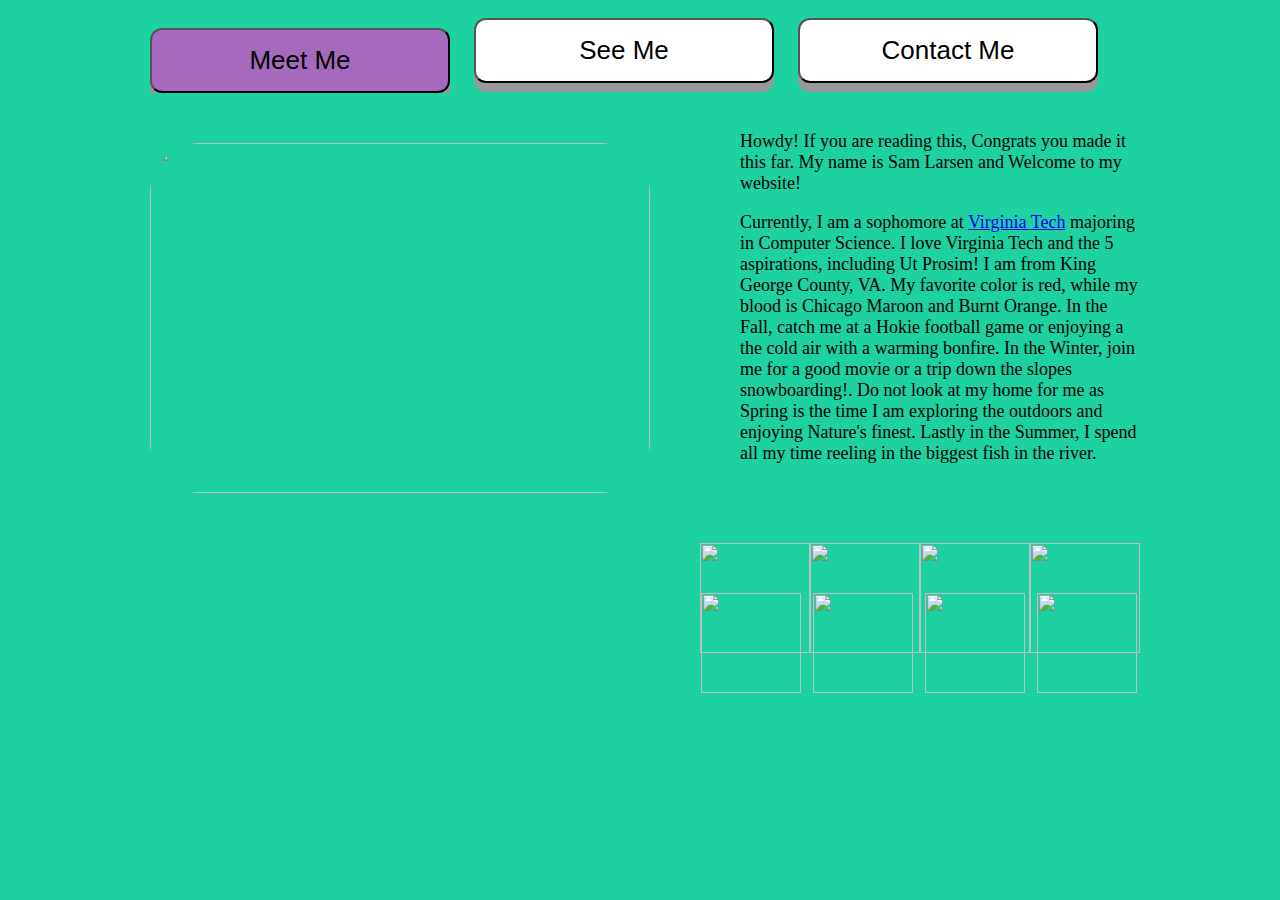
==== index.html @ fb589ca4 "Add files via upload" ====
<html>
<head>
  <title>Sam Larsen</title>
  <meta name="viewport" content="width=device-width, initial-scale=1, shrink-to-fit=no">
  <link rel="stylesheet" type="text/css" href="SamsSiteStyling.css">
  <script type="text/javascript" src="SamsJavaScript.js"></script>
  <script type="text/javascript" src="https://ajax.googleapis.com/ajax/libs/jquery/1.6.1/jquery.min.js"></script>
</head>
<div id ="wrapper">
  <body id = bodyAll>
    <div class="allTabs" id ="allTabs">
      <button id = "button1" class="button" onclick="openTab('meetMe'); isToggled(1);">Meet Me</button>
      <button id = "button2" class="button" onclick="openTab('seeMe'); isToggled(2);">See Me</button>
      <button id = "button3" class="button" onclick="openTab('contactMe'); isToggled(3);">Contact Me</button>
    </div>

    <div id="meetMe" class="tab">
      <img id = "introCoolPic" src="https://farm5.staticflickr.com/4616/25105135527_1c7f83654b_c.jpg">
      <div id ="meetMeIntroText">
        <p>Howdy! If you are reading this, Congrats you made it this far. My name is Sam Larsen and Welcome to my website!</p>
        <p>Currently, I am a sophomore at <a href="https://vt.edu/about.html">Virginia Tech</a> majoring in Computer Science. I love Virginia Tech and the 5 aspirations, including Ut Prosim! I am from King George County, VA. My favorite color is red, while my blood is Chicago Maroon and Burnt Orange. In the Fall,
          catch me at a Hokie football game or enjoying a the cold air with a warming bonfire. In the Winter, join me for a good movie or a trip down the slopes snowboarding!.
          Do not look at my home for me as Spring is the time I am exploring the outdoors and enjoying Nature's finest. Lastly in the Summer,
          I spend all my time reeling in the biggest fish in the river. </p>
        </div>

        <div class ="introTextPics">
          <img class="levPics1" src="https://cdn0.iconfinder.com/data/icons/summer-2/512/Summer_512px-05.png"/>
          <img class="levPics1" src="https://cdn0.iconfinder.com/data/icons/spring-garden/512/Icon_45-512.png"/>
          <img class="levPics1" src="http://icons.iconarchive.com/icons/fps.hu/free-christmas-flat-circle/512/snowman-icon.png/">
          <img class="levPics1" src="http://www.freeiconspng.com/uploads/autumn-dead-tree-fall-fallen-leaves-tree-icon-24.png"/>
          <img class="levPics2" src="http://www.paulsfisheries.co.uk/assets/images/icons/3.png"/>
          <img class="levPics2" src="https://naturenearby.org/wp-content/uploads/2016/08/ico-feature_hiking.png"/>
          <img class="levPics2" src="https://cdn2.iconfinder.com/data/icons/hobbies-collection/383/ice_skinng-512.png"/>
          <img class="levPics2" src="https://image.flaticon.com/icons/png/512/422/422415.png"/>
        </div>

      </div>

    </div>
    <div id="seeMe" class="tab" style="display:none">
      <h2>Check Me Out.</h2>

      <div class="pictureFrames">

        <img style="top:50px; left:0px; transform: rotate(15deg);" src ="https://farm5.staticflickr.com/4625/39772878352_8a22302dbd.jpg"><!--Christmas -->
        <img style="top:50px; left:20px;transform: rotate(-10deg);" src="https://farm5.staticflickr.com/4752/39772877622_3bf929fd6d.jpg"><!--on Field -->
        <img style="top:50px; left:50px; transform: rotate(20deg); width: 250px; height: 330px;"src="https://farm5.staticflickr.com/4674/26029741018_23d909048f_b.jpg"/><!--Sam hole -->
        <img style="top:70px; left:0px; transform: rotate(0deg); height: 500px; float: left;" src="https://farm5.staticflickr.com/4610/39772877582_304f5570b5_z.jpg"/><!--friend pickup -->
        <img style="top:20px; left:20px; transform: rotate(-25deg);" src="https://farm5.staticflickr.com/4675/39772877932_95a0370abc_z.jpg"/><!--Tucker -->
        <img style="top:70px; left:20px; transform: rotate(20deg);"  src="https://farm5.staticflickr.com/4664/39772877662_ee5a4eeaf5_z.jpg"/>  <!--scarf -->
        <img style="top:-230px; left:0px; transform: rotate(-15deg);" src="https://farm5.staticflickr.com/4675/39772878192_5926acde38_c.jpg"/><!--football parking -->
        <img style="top:-230px; left: 40px; transform: rotate(5deg);"src="https://farm5.staticflickr.com/4740/39772878092_4d239c7e8c_z.jpg"/><!--HockeyGame -->
        <img style="top:-250px; left:0px; transform: rotate(10deg);"src="https://farm5.staticflickr.com/4628/25932234098_2f9cbdf285_z.jpg"/><!--escape room -->
        <img style="top:-250px; left: 50px; transform: rotate(-5deg);" src="https://farm5.staticflickr.com/4611/25080357267_7904056d0a_z.jpg"/><!--trout -->
        <img style="top:-250px; left:0px; transform: rotate(5deg);"src="https://farm5.staticflickr.com/4708/39920102252_9992f65f2a_z.jpg"/><!--sleeping lea -->
        <img style="top:-250px; left:100px; transform: rotate(-10deg);" src="https://farm5.staticflickr.com/4760/39772878922_5b46d87a78_z.jpg"/><!--football 5 friends -->
        <img style="top:-250px; left:0px; transform: rotate(-15deg);" src="https://farm5.staticflickr.com/4717/25932235868_e604f814c8_z.jpg"/><!--whipped cream -->
        <img style="top:-250px; left:80px; transform: rotate(5deg);"  src="https://farm5.staticflickr.com/4743/39920102002_66202491a6_z.jpg"/><!--ocean paddle-->
        <img style="top:-250px; left:170px; transform: rotate(-15deg);"  src="https://farm5.staticflickr.com/4767/25031006917_3fe860803b_b.jpg"/><!--owen race -->
        <img style="top:-250px; left:40px; transform: rotate(10deg); height: 450px; float: right;"  src="https://farm5.staticflickr.com/4621/39245444184_5f2b4a4069.jpg"/><!--soccer seniors -->
        <img style="top:-250px; left:0px; transform: rotate(-5deg); height: 450px; " src="https://farm5.staticflickr.com/4740/26079318938_758782b54a_z.jpg"/><!--Blue Cat -->
        <img style="top:-250px; left:0px; transform: rotate(-10deg); width: 200px; height: 330px;" src="https://farm5.staticflickr.com/4509/23987664018_cd37082e58.jpg"/><!--Tucker Pickup -->
        <img style="top:-250px; left:50px; transform: rotate(15deg);"  src="https://farm5.staticflickr.com/4748/39920101942_b4b7b39aa0_z.jpg"/><!--snowboard -->
        <img style="top:-250px; left:100px; transform: rotate(-5deg); width: 200px; height: 250px;"src="https://farm5.staticflickr.com/4608/39804697651_2fbf4549f8_z.jpg"/><!--River Chillin -->
        <img style="top:-150px; left:-400px; transform: rotate(-15deg);  width: 400px; height: 330px;"  src="https://farm5.staticflickr.com/4677/39772877642_24d1ee8612.jpg"/><!--paddleboard-->
        <img style="top: -250px; left: 700px; transform: rotate(15deg) ; width: 300px; height: 300px;" src="https://farm5.staticflickr.com/4743/39804698041_d084d4d157_z.jpg"/><!--old rag -->
        <img style="top: -675px; left: 300px; transform: rotate(0deg);"src="https://farm5.staticflickr.com/4653/39772878242_f6cee41bc7_z.jpg"/><!--family wedding -->
        <img style="top:-600px; left:0px; transform: rotate(5deg);"src="https://farm5.staticflickr.com/4750/28172481919_f0a5de80ea_z.jpg"/><!--shotgun -->-
        <img style="top:-700px; left: 700px; transform: rotate(-5deg);"  src="https://farm5.staticflickr.com/4699/28172482379_041c3999dc_z.jpg"/><!--golf -->
        <img style="top:-1050px; left: 0px;  width: 620px; height: 500px; transform: rotate(-15deg);" src="https://farm5.staticflickr.com/4709/39772878322_8087994d9b_z.jpg"/><!--bricks -->

      </div>


      <p></p>
    </div>

    <div id="contactMe" class="tab" style="display:none">
      <center><h1 id="welcomeTextHey">Hey!</h1></center>
      <p1 id="topTextContactMe"> Like what you see? Want to say hi? Feedback, friendly messages, and cool stories are always much appreciated.
        Feel free to check out some of my personal social media below, including my Github and Resume!</p1>

        <img id = "tuckerPickUp" src ="https://farm5.staticflickr.com/4716/39772879232_4d662b8b3e_z.jpg"><!-- Tucker pickup -->

    <img id = "github" src="https://i.pinimg.com/originals/01/7a/a7/017aa72c5afbecb717a633e6364f38c0.png">
  <img id = "facebook" src="https://www.seeklogo.net/wp-content/uploads/2016/09/facebook-icon-preview-200x200.png">
  <img id = "twitter" src="https://cdn4.iconfinder.com/data/icons/social-media-icons-the-circle-set/48/twitter_circle-512.png">
  <img id = "instagram" src="http://sguru.org/wp-content/uploads/2018/01/931095c4442a6b69f717233f80aa0a68-instagram-photo-button-by-vexels.png">
    <img id = "resume" src="http://ashleywrencollins.com/wp-content/uploads/2016/01/resume-icon.png">
    <div class ="contactForm">
          <form action="https://formspree.io/sllarsen@vt.edu"method="POST">
          <label for="fname"> First Name </label>
          <input type="text" name="Name" placeholder="Your First Name...">
          <label for="lname"> Last Name </label>
          <input type="message" name"Last Name" placeholder="Your Last Name...">
          <label for="email">Your Email </label>
          <input type="text" name="_replyto" placeholder="Your Email...">
          <label for="message"> Message </label>
          <textarea name="message" name="Message" placeholder="Type Here"></textarea>
          <input id="submit" name="submit" type="submit" value="Submit">
        </form>
      </div>
  </div>
</div>

</body>
</html>
---- SamsSiteStyling.css ----
#wrapper {
  margin-left:auto;
  margin-right:auto;
  width:1000px;
}
#bodyAll
{
  background-color: #1dd1a1; /*backgroundColor*/
}
.allTabs /*Tabs*/
{
  width: 100%;
  overflow: hidden;
  display: inline-block;
  padding: 10px;
  background-color: inherit;
}
.button { /*Tabs*/
  width: 300px;
  overflow-x: none;
  position: relative;
  background-color: white;
  border-color: #000000;
  border-radius: 12px;
  color: black;
  padding: 15px 32px;
  text-align: center;
  text-decoration: none;
  display: inline-block;
  font-size: 26px;
  margin-right: 20px;
  cursor: pointer;
  box-shadow: 0 9px #999;
}
.button:hover {/*Tabs on hovor*/
  color: white;
}
.button:active /*Tabs when clicked*/
{
  transform: translateY(10px);
}
#button1
{
  background-color: #A569BD;
  transform: translateY(10px);

}

#introCoolPic /*Intro Pic*/
{
  float: left;
  width: 500px;
  height: 350px;
  border-radius: 50px;
  margin-left: 40px;
  margin: 50px 50px 100px 10px;

}
/*Intro text on the first page for the stuff on the left*/
#meetMeIntroText
{
  float: right;
  margin-bottom: 30px;
  padding-top: 20px;
  font-size: 18px;
  width: 400px;
  height: 400px;
  font-family: cursive;

}

/* This is the beginning on the animated icons on the first page */
.introTextPics img
{
  float: right;
  display: inline;
}
.levPics1/*Icons in meet me intro. THE ODD ONES MOVING TO THE LEFT*/
{

  width: 110px;
  height: 110px;
  position:relative;
  -webkit-animation-name: movesLeft;
  -webkit-animation-duration: 15s;
  -webkit-animation-iteration-count: infinite;
  animation-name: movesLeft;
  animation-duration: 7s;
  animation-iteration-count: infinite;
}
<!--
@keyframes movesLeft {
  0%   {top:50px; }
  50%  {top:150px; }
  100% {top:50px;}
}

.levPics2/*Icons in meet me intro. THE ODD ONES MOVING TO THE LEFT*/
{
  z-index: -1;
  left: 440px;
  padding-left: 9px;
  padding-right: 3px;
  width: 100px;
  height: 100px;
  position:relative;
  -webkit-animation-name: movesRight;
  -webkit-animation-duration: 15s;
  -webkit-animation-iteration-count: infinite;
  animation-name: movesRight;
  animation-duration: 7s;
  animation-iteration-count: infinite;
}
@keyframes movesRight {
  0%   {top:240px; }
  50%  {top:105px; }
  100% {top:240px;}
}
/* The styling for the see me page */
.pictureFrames
{
  margin-left:auto;
  margin-right:auto;
  width:1000px;
}
.pictureFrames img
{
  min-width: 100px;
  height: 350px;
  background: white;
  display: inline;
  float: left;
  margin: 10 0px 30px;
  padding: 10px 10px 30px;
  text-align: center;
  text-decoration: none;
  -webkit-box-shadow: 0 4px 6px rgba(0, 0, 0, .3);
  -moz-box-shadow: 0 4px 6px rgba(0,0,0,.3);
  box-shadow: 0 4px 6px rgba(0,0,0,.3);
  -webkit-transition: all .15s linear;
  -moz-transition: all .15s linear;
  transition: all .15s linear;
  z-index:0;
  position: relative;
}
/*Contact Page starts here */
#welcomeTextHey{
  font-size: 40px;
}

/*Text at top of the contact me page*/
#topTextContactMe
{
  margin-top: 20px;
  margin-bottom: 100px;
  margin-right: 50px;
  margin-left: 80px;
  padding-top: 10px;
  font-size: 20px;
  align: left;
  height: 200px;
  font-family:  sans-serif;

}
/*Tucker Pick up picture*/
#tuckerPickUp
{
  height: 500px;
  width: 350px;
  border-radius: 100px;
  margin-top: 30px;
  margin-right: 100px;
  float: right;
}

/* Form contact box on Contact Me Page */
#contactForm
{
float: left;
}
label
{
  display:block;
  margin-top: 20px;
  margin-bottom: 5px;
  margin-left: 140px;
  letter-spacing:2px;
}
input, textarea
{
  margin-top: 80px;
  margin-left: 140px;
  width:439px;
  height:27px;
  background:#efefef;
  border:1px solid #dedede;
  padding:10px;
  margin-top:3px;
  font-size:0.9em;
  color:#3a3a3a;
  -moz-border-radius:5px;
  -webkit-border-radius:5px;
  border-radius:5px;
}
input:focus, textarea:focus
{
  border:1px solid #97d6eb;
}
textarea
{
  height:213px;
  background:url(images/textarea-bg.jpg) right no-repeat #efefef;
}
#submit
{
  width:127px;
  height:38px;
  display: block;
  border:none;
  margin-top:20px;
  cursor:pointer;
}
#submit:hover
{
  opacity: 20;
}
.centered
{
  text-align: center;
  width: 100%;
}
.textarea
{
  width: 100%;
  height: 200px;
  resize: none;
}
input:focus, textarea:focus {
  border:1px solid #97d6eb;
}
/**
End of contact me box.
**/

/* The social media icons on the balls*/
#facebook
{
  position: relative;
  height: 81px;
  width: 81px;
  top: -333px;
  left:465px;
}
#twitter
{
  position: relative;
  height: 62px;
  width: 62px;
  top: -341px;
  left:450px;
}
#instagram{
  position: relative;
  height: 63px;
  width: 63px;
  top: -342px;
  left:443px;
}
#github
{
  position: relative;
  height: 65px;
  width: 65px;
  top: -340px;
  left:485px;

}
#resume
{
  position: relative;
  height: 63px;
  width: 63px;
  top: -343px;
  left:437px;
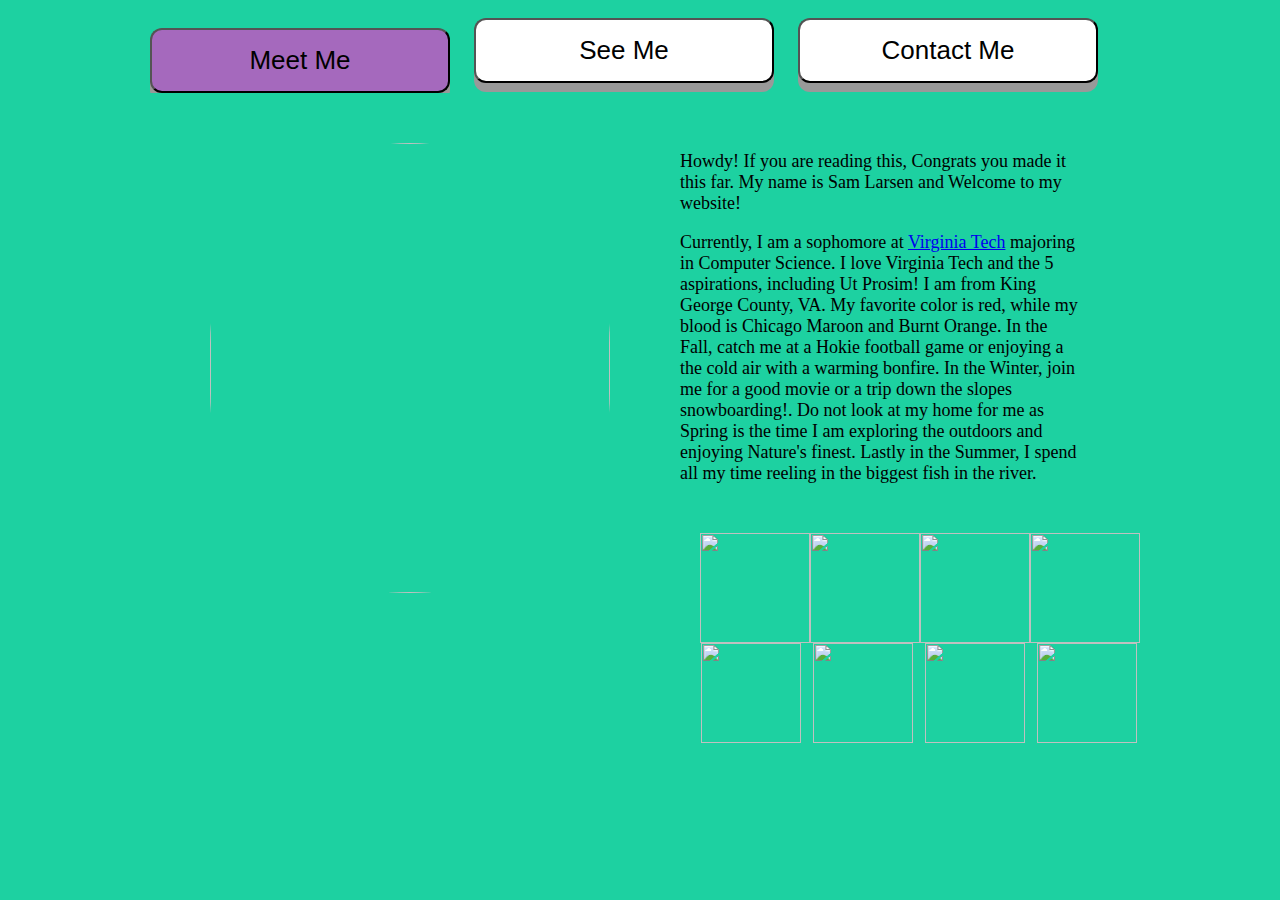
==== commit 734100fe: "Add files via upload" ====
--- a/index.html
+++ b/index.html
@@ -15,7 +15,7 @@
     </div>
 
     <div id="meetMe" class="tab">
-      <img id = "introCoolPic" src="https://farm5.staticflickr.com/4616/25105135527_1c7f83654b_c.jpg">
+      <img id = "introCoolPic" src="https://farm5.staticflickr.com/4509/23987664018_cd37082e58_c.jpg">
       <div id ="meetMeIntroText">
         <p>Howdy! If you are reading this, Congrats you made it this far. My name is Sam Larsen and Welcome to my website!</p>
         <p>Currently, I am a sophomore at <a href="https://vt.edu/about.html">Virginia Tech</a> majoring in Computer Science. I love Virginia Tech and the 5 aspirations, including Ut Prosim! I am from King George County, VA. My favorite color is red, while my blood is Chicago Maroon and Burnt Orange. In the Fall,
@@ -81,28 +81,32 @@
       <p1 id="topTextContactMe"> Like what you see? Want to say hi? Feedback, friendly messages, and cool stories are always much appreciated.
         Feel free to check out some of my personal social media below, including my Github and Resume!</p1>
 
+
+
+        <div class ="contactForm">
+          <form action="https://formspree.io/sllarsen@vt.edu"method="POST">
+            <label for="fname"> First Name </label>
+            <input type="text" name="Name" placeholder="Your First Name...">
+            <label for="lname"> Last Name </label>
+            <input type="message" name"Last Name" placeholder="Your Last Name...">
+            <label for="email">Your Email </label>
+            <input type="text" name="_replyto" placeholder="Your Email...">
+            <label for="message"> Message </label>
+            <textarea name="message" name="Message" placeholder="Type Here"></textarea>
+            <input id="submit" name="submit" type="submit" value="Submit">
+          </form>
+        </div>
         <img id = "tuckerPickUp" src ="https://farm5.staticflickr.com/4716/39772879232_4d662b8b3e_z.jpg"><!-- Tucker pickup -->
 
-    <img id = "github" src="https://i.pinimg.com/originals/01/7a/a7/017aa72c5afbecb717a633e6364f38c0.png">
-  <img id = "facebook" src="https://www.seeklogo.net/wp-content/uploads/2016/09/facebook-icon-preview-200x200.png">
-  <img id = "twitter" src="https://cdn4.iconfinder.com/data/icons/social-media-icons-the-circle-set/48/twitter_circle-512.png">
-  <img id = "instagram" src="http://sguru.org/wp-content/uploads/2018/01/931095c4442a6b69f717233f80aa0a68-instagram-photo-button-by-vexels.png">
-    <img id = "resume" src="http://ashleywrencollins.com/wp-content/uploads/2016/01/resume-icon.png">
-    <div class ="contactForm">
-          <form action="https://formspree.io/sllarsen@vt.edu"method="POST">
-          <label for="fname"> First Name </label>
-          <input type="text" name="Name" placeholder="Your First Name...">
-          <label for="lname"> Last Name </label>
-          <input type="message" name"Last Name" placeholder="Your Last Name...">
-          <label for="email">Your Email </label>
-          <input type="text" name="_replyto" placeholder="Your Email...">
-          <label for="message"> Message </label>
-          <textarea name="message" name="Message" placeholder="Type Here"></textarea>
-          <input id="submit" name="submit" type="submit" value="Submit">
-        </form>
+        <div id="theSocialMediaIcon">
+          <img id = "github" src="https://i.pinimg.com/originals/01/7a/a7/017aa72c5afbecb717a633e6364f38c0.png">
+          <img id = "facebook" src="https://www.seeklogo.net/wp-content/uploads/2016/09/facebook-icon-preview-200x200.png">
+          <img id = "twitter" src="https://cdn4.iconfinder.com/data/icons/social-media-icons-the-circle-set/48/twitter_circle-512.png">
+          <img id = "instagram" src="http://sguru.org/wp-content/uploads/2018/01/931095c4442a6b69f717233f80aa0a68-instagram-photo-button-by-vexels.png">
+          <img id = "resume" src="http://ashleywrencollins.com/wp-content/uploads/2016/01/resume-icon.png">
+        </div>
       </div>
-  </div>
-</div>
+    </div>
 
-</body>
-</html>
+  </body>
+  </html>
--- a/SamsSiteStyling.css
+++ b/SamsSiteStyling.css
@@ -50,24 +50,21 @@
 #introCoolPic /*Intro Pic*/
 {
   float: left;
-  width: 500px;
-  height: 350px;
-  border-radius: 50px;
-  margin-left: 40px;
-  margin: 50px 50px 100px 10px;
-
+  width: 400px;
+  height: 450px;
+  border-radius: 1000px;
+  margin-left: 0px;
+  margin: 50px 70px 70px 70px;
 }
 /*Intro text on the first page for the stuff on the left*/
 #meetMeIntroText
 {
-  float: right;
-  margin-bottom: 30px;
+  display: inline-block;
+  margin-top: 20px;
   padding-top: 20px;
   font-size: 18px;
   width: 400px;
   height: 400px;
-  font-family: cursive;
-
 }
 
 /* This is the beginning on the animated icons on the first page */
@@ -81,7 +78,7 @@
 
   width: 110px;
   height: 110px;
-  position:relative;
+  position: relative;
   -webkit-animation-name: movesLeft;
   -webkit-animation-duration: 15s;
   -webkit-animation-iteration-count: infinite;
@@ -91,20 +88,20 @@
 }
 <!--
 @keyframes movesLeft {
-  0%   {top:50px; }
-  50%  {top:150px; }
-  100% {top:50px;}
+  0%   {top:-10px; right: 50px;}
+  50%  {top:-10px; right: 50px;}
+  100% {top:-10px; right: 50px;}
 }
 
 .levPics2/*Icons in meet me intro. THE ODD ONES MOVING TO THE LEFT*/
 {
   z-index: -1;
-  left: 440px;
   padding-left: 9px;
   padding-right: 3px;
   width: 100px;
   height: 100px;
-  position:relative;
+
+  position: relative;
   -webkit-animation-name: movesRight;
   -webkit-animation-duration: 15s;
   -webkit-animation-iteration-count: infinite;
@@ -113,9 +110,9 @@
   animation-iteration-count: infinite;
 }
 @keyframes movesRight {
-  0%   {top:240px; }
-  50%  {top:105px; }
-  100% {top:240px;}
+  0%   {top:-110px; right: 50px;}
+  50%  {top:-20px; right: 50px;}
+  100% {top:-110px; right: 50px;}
 }
 /* The styling for the see me page */
 .pictureFrames
@@ -152,10 +149,10 @@
 /*Text at top of the contact me page*/
 #topTextContactMe
 {
-  margin-top: 20px;
-  margin-bottom: 100px;
-  margin-right: 50px;
-  margin-left: 80px;
+  margin-top: 00px;
+  margin-bottom: 000px;
+  margin-right: 00px;
+  margin-left: 00px;
   padding-top: 10px;
   font-size: 20px;
   align: left;
@@ -163,34 +160,31 @@
   font-family:  sans-serif;
 
 }
-/*Tucker Pick up picture*/
+
 #tuckerPickUp
 {
-  height: 500px;
+  height: 440px;
   width: 350px;
-  border-radius: 100px;
-  margin-top: 30px;
-  margin-right: 100px;
-  float: right;
-}
-
+  margin-left: 500px;
+  margin-top: -510px;
+  border-radius: 30px;
+}
 /* Form contact box on Contact Me Page */
 #contactForm
 {
-float: left;
+  width:1000px;
 }
 label
 {
   display:block;
   margin-top: 20px;
   margin-bottom: 5px;
-  margin-left: 140px;
+  margin-left: 0px;
   letter-spacing:2px;
 }
 input, textarea
 {
-  margin-top: 80px;
-  margin-left: 140px;
+  margin-top: -700px;
   width:439px;
   height:27px;
   background:#efefef;
@@ -209,6 +203,7 @@
 }
 textarea
 {
+  resize: none;
   height:213px;
   background:url(images/textarea-bg.jpg) right no-repeat #efefef;
 }
@@ -219,6 +214,7 @@
   display: block;
   border:none;
   margin-top:20px;
+  margin-left: 150px;
   cursor:pointer;
 }
 #submit:hover
@@ -243,37 +239,42 @@
 End of contact me box.
 **/
 
-/* The social media icons on the balls*/
 #facebook
 {
+  padding-right:0px;
   position: relative;
   height: 81px;
   width: 81px;
-  top: -333px;
-  left:465px;
+  top: -65px;
+  left:500px;
+
 }
 #twitter
 {
+    padding-right:5px;
   position: relative;
   height: 62px;
   width: 62px;
-  top: -341px;
-  left:450px;
-}
+  top: -75px;
+  left:500px;
+}
+
 #instagram{
   position: relative;
+    padding-right:5px;
   height: 63px;
   width: 63px;
-  top: -342px;
-  left:443px;
+  top: -75px;
+  left:500px;
 }
 #github
 {
   position: relative;
+    padding-right:5px;
   height: 65px;
   width: 65px;
-  top: -340px;
-  left:485px;
+  top: -75px;
+  left:500px;
 
 }
 #resume
@@ -281,5 +282,5 @@
   position: relative;
   height: 63px;
   width: 63px;
-  top: -343px;
-  left:437px;
+  top: -75px;
+  left:500px;
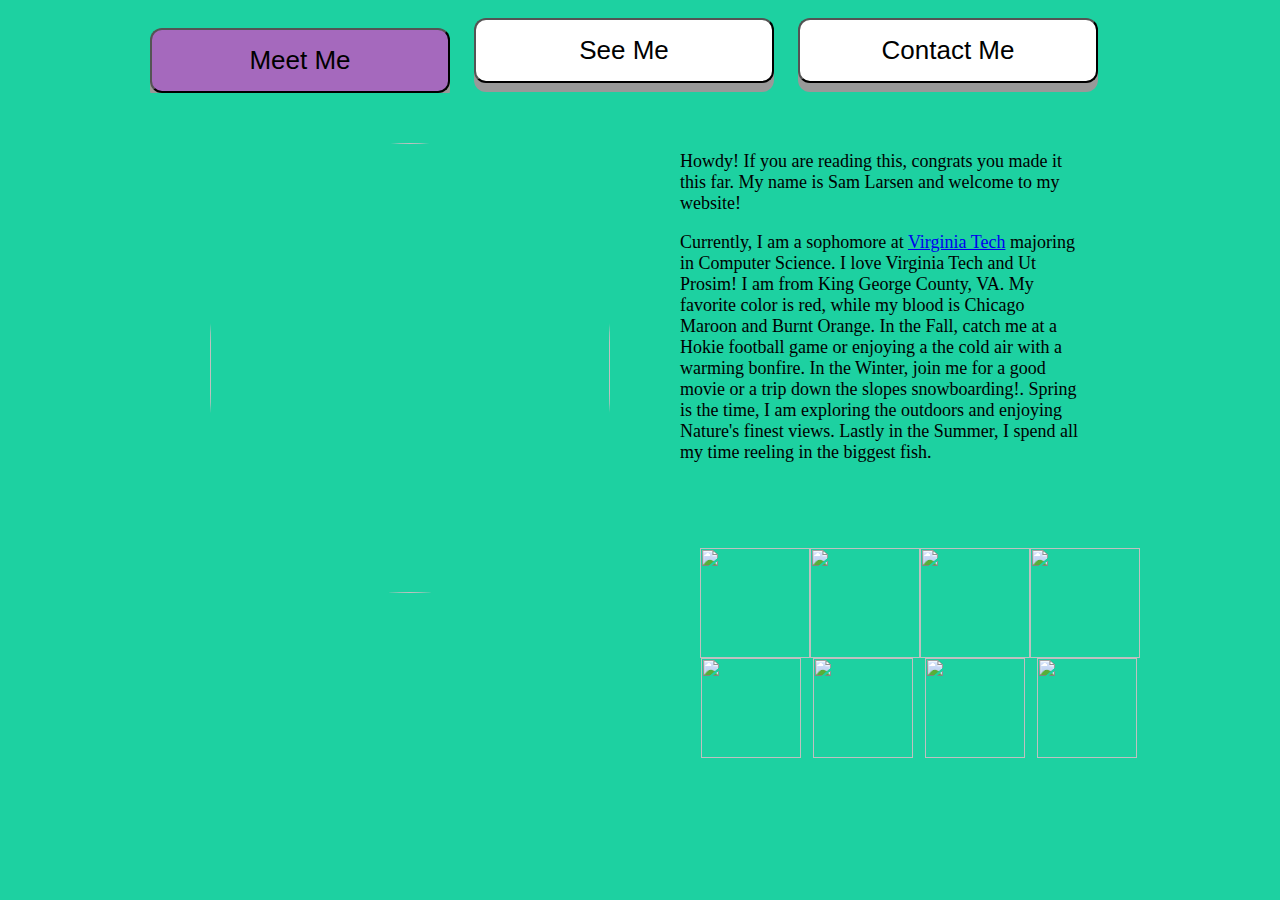
==== commit 5fd2cdab: "Add files via upload" ====
--- a/index.html
+++ b/index.html
@@ -17,11 +17,11 @@
     <div id="meetMe" class="tab">
       <img id = "introCoolPic" src="https://farm5.staticflickr.com/4509/23987664018_cd37082e58_c.jpg">
       <div id ="meetMeIntroText">
-        <p>Howdy! If you are reading this, Congrats you made it this far. My name is Sam Larsen and Welcome to my website!</p>
-        <p>Currently, I am a sophomore at <a href="https://vt.edu/about.html">Virginia Tech</a> majoring in Computer Science. I love Virginia Tech and the 5 aspirations, including Ut Prosim! I am from King George County, VA. My favorite color is red, while my blood is Chicago Maroon and Burnt Orange. In the Fall,
+        <p>Howdy! If you are reading this, congrats you made it this far. My name is Sam Larsen and welcome to my website!</p>
+        <p>Currently, I am a sophomore at <a href="https://vt.edu/about.html">Virginia Tech</a> majoring in Computer Science. I love Virginia Tech and Ut Prosim! I am from King George County, VA. My favorite color is red, while my blood is Chicago Maroon and Burnt Orange. In the Fall,
           catch me at a Hokie football game or enjoying a the cold air with a warming bonfire. In the Winter, join me for a good movie or a trip down the slopes snowboarding!.
-          Do not look at my home for me as Spring is the time I am exploring the outdoors and enjoying Nature's finest. Lastly in the Summer,
-          I spend all my time reeling in the biggest fish in the river. </p>
+          Spring is the time, I am exploring the outdoors and enjoying Nature's finest views. Lastly in the Summer,
+          I spend all my time reeling in the biggest fish. </p>
         </div>
 
         <div class ="introTextPics">
@@ -81,8 +81,6 @@
       <p1 id="topTextContactMe"> Like what you see? Want to say hi? Feedback, friendly messages, and cool stories are always much appreciated.
         Feel free to check out some of my personal social media below, including my Github and Resume!</p1>
 
-
-
         <div class ="contactForm">
           <form action="https://formspree.io/sllarsen@vt.edu"method="POST">
             <label for="fname"> First Name </label>
@@ -99,11 +97,12 @@
         <img id = "tuckerPickUp" src ="https://farm5.staticflickr.com/4716/39772879232_4d662b8b3e_z.jpg"><!-- Tucker pickup -->
 
         <div id="theSocialMediaIcon">
-          <img id = "github" src="https://i.pinimg.com/originals/01/7a/a7/017aa72c5afbecb717a633e6364f38c0.png">
-          <img id = "facebook" src="https://www.seeklogo.net/wp-content/uploads/2016/09/facebook-icon-preview-200x200.png">
-          <img id = "twitter" src="https://cdn4.iconfinder.com/data/icons/social-media-icons-the-circle-set/48/twitter_circle-512.png">
-          <img id = "instagram" src="http://sguru.org/wp-content/uploads/2018/01/931095c4442a6b69f717233f80aa0a68-instagram-photo-button-by-vexels.png">
-          <img id = "resume" src="http://ashleywrencollins.com/wp-content/uploads/2016/01/resume-icon.png">
+
+          <a href="https://github.com/Sllarsen"> <img id = "github" src="https://i.pinimg.com/originals/01/7a/a7/017aa72c5afbecb717a633e6364f38c0.png"> </a>
+          <a href="https://www.facebook.com/sam.larsen.56"> <img id = "facebook" a href="default.asp" src="https://www.seeklogo.net/wp-content/uploads/2016/09/facebook-icon-preview-200x200.png"></a>
+          <a href= "https://twitter.com/SamLarsen20"> <img id = "twitter" a href="default.asp"src="https://cdn4.iconfinder.com/data/icons/social-media-icons-the-circle-set/48/twitter_circle-512.png"></a>
+          <a href="https://www.instagram.com/sllarsenn/">  <img id = "instagram" a href="default.asp" src="http://sguru.org/wp-content/uploads/2018/01/931095c4442a6b69f717233f80aa0a68-instagram-photo-button-by-vexels.png"></a>
+          <a href="https://www.dropbox.com/s/foj95fjcc42cvgk/Sam%20Larsen%20Resume.pdf?dl=0"> <img id = "resume" a href="default.asp" src="http://ashleywrencollins.com/wp-content/uploads/2016/01/resume-icon.png"></a>
         </div>
       </div>
     </div>
--- a/SamsSiteStyling.css
+++ b/SamsSiteStyling.css
@@ -75,13 +75,14 @@
 }
 .levPics1/*Icons in meet me intro. THE ODD ONES MOVING TO THE LEFT*/
 {
-
+margin-top: 15px;
   width: 110px;
   height: 110px;
   position: relative;
   -webkit-animation-name: movesLeft;
   -webkit-animation-duration: 15s;
   -webkit-animation-iteration-count: infinite;
+  -
   animation-name: movesLeft;
   animation-duration: 7s;
   animation-iteration-count: infinite;
@@ -238,15 +239,23 @@
 /**
 End of contact me box.
 **/
-
+#github
+{
+  position: relative;
+    padding-right:5px;
+  height: 65px;
+  width: 65px;
+  top: -500px;
+  left:950px;
+}
 #facebook
 {
   padding-right:0px;
   position: relative;
   height: 81px;
   width: 81px;
-  top: -65px;
-  left:500px;
+  top: -400px;
+  left:950px;
 
 }
 #twitter
@@ -255,8 +264,8 @@
   position: relative;
   height: 62px;
   width: 62px;
-  top: -75px;
-  left:500px;
+  top: -325px;
+  left:790px;
 }
 
 #instagram{
@@ -264,23 +273,14 @@
     padding-right:5px;
   height: 63px;
   width: 63px;
-  top: -75px;
-  left:500px;
-}
-#github
-{
-  position: relative;
-    padding-right:5px;
-  height: 65px;
-  width: 65px;
-  top: -75px;
-  left:500px;
-
-}
+  top: -250px;
+  left:800px;
+}
+
 #resume
 {
   position: relative;
   height: 63px;
   width: 63px;
-  top: -75px;
-  left:500px;
+  top: -150px;
+  left:650px;
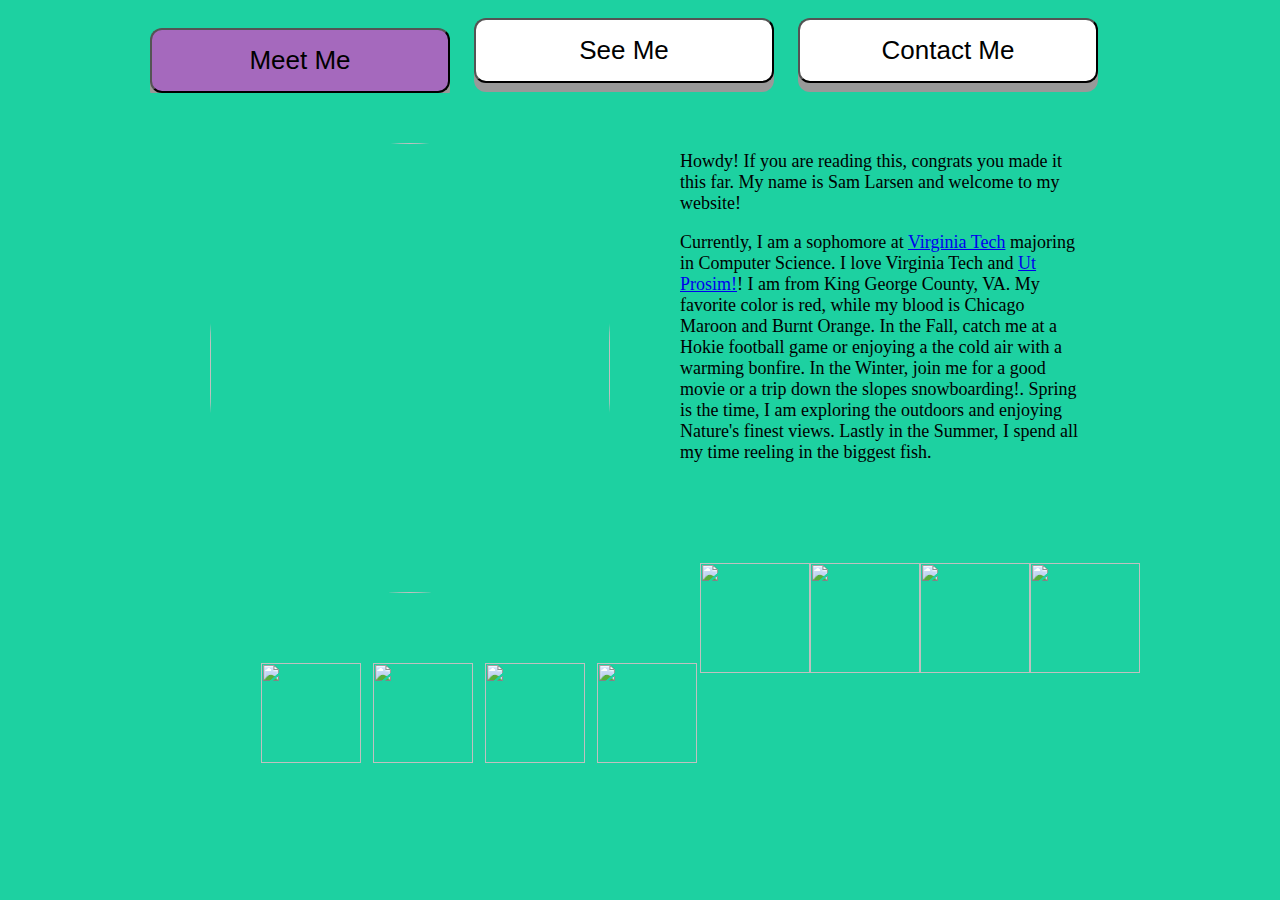
==== commit 5f15515b: "Add files via upload" ====
--- a/index.html
+++ b/index.html
@@ -18,7 +18,7 @@
       <img id = "introCoolPic" src="https://farm5.staticflickr.com/4509/23987664018_cd37082e58_c.jpg">
       <div id ="meetMeIntroText">
         <p>Howdy! If you are reading this, congrats you made it this far. My name is Sam Larsen and welcome to my website!</p>
-        <p>Currently, I am a sophomore at <a href="https://vt.edu/about.html">Virginia Tech</a> majoring in Computer Science. I love Virginia Tech and Ut Prosim! I am from King George County, VA. My favorite color is red, while my blood is Chicago Maroon and Burnt Orange. In the Fall,
+        <p>Currently, I am a sophomore at <a href="https://vt.edu/about.html">Virginia Tech</a> majoring in Computer Science. I love Virginia Tech and  <a href="http://www.collegiatetimes.com/opinion/ut-prosim-living-out-our-motto/article_e87c5c46-3756-11e6-a754-27ef32411bd1.html">Ut Prosim!</a>! I am from King George County, VA. My favorite color is red, while my blood is Chicago Maroon and Burnt Orange. In the Fall,
           catch me at a Hokie football game or enjoying a the cold air with a warming bonfire. In the Winter, join me for a good movie or a trip down the slopes snowboarding!.
           Spring is the time, I am exploring the outdoors and enjoying Nature's finest views. Lastly in the Summer,
           I spend all my time reeling in the biggest fish. </p>
@@ -77,10 +77,9 @@
     </div>
 
     <div id="contactMe" class="tab" style="display:none">
-      <center><h1 id="welcomeTextHey">Hey!</h1></center>
-      <p1 id="topTextContactMe"> Like what you see? Want to say hi? Feedback, friendly messages, and cool stories are always much appreciated.
-        Feel free to check out some of my personal social media below, including my Github and Resume!</p1>
-
+      <h1 id="welcomeTextHey">Leaving?</h1>
+      <p id="closingText">Like what you see? Want to say hi? Feedback, friendly messages, and cool stories are always much appreciated.
+        Feel free to check out some of my personal social media below, including my Github and Resume!</p>
         <div class ="contactForm">
           <form action="https://formspree.io/sllarsen@vt.edu"method="POST">
             <label for="fname"> First Name </label>
@@ -97,12 +96,11 @@
         <img id = "tuckerPickUp" src ="https://farm5.staticflickr.com/4716/39772879232_4d662b8b3e_z.jpg"><!-- Tucker pickup -->
 
         <div id="theSocialMediaIcon">
-
           <a href="https://github.com/Sllarsen"> <img id = "github" src="https://i.pinimg.com/originals/01/7a/a7/017aa72c5afbecb717a633e6364f38c0.png"> </a>
-          <a href="https://www.facebook.com/sam.larsen.56"> <img id = "facebook" a href="default.asp" src="https://www.seeklogo.net/wp-content/uploads/2016/09/facebook-icon-preview-200x200.png"></a>
+          <a href="https://www.facebook.com/sam.larsen.56"> <img id = "facebook" a href="default.asp" src="https://cdn4.iconfinder.com/data/icons/social-media-icons-the-circle-set/48/facebook_circle-512.png"></a>
           <a href= "https://twitter.com/SamLarsen20"> <img id = "twitter" a href="default.asp"src="https://cdn4.iconfinder.com/data/icons/social-media-icons-the-circle-set/48/twitter_circle-512.png"></a>
           <a href="https://www.instagram.com/sllarsenn/">  <img id = "instagram" a href="default.asp" src="http://sguru.org/wp-content/uploads/2018/01/931095c4442a6b69f717233f80aa0a68-instagram-photo-button-by-vexels.png"></a>
-          <a href="https://www.dropbox.com/s/foj95fjcc42cvgk/Sam%20Larsen%20Resume.pdf?dl=0"> <img id = "resume" a href="default.asp" src="http://ashleywrencollins.com/wp-content/uploads/2016/01/resume-icon.png"></a>
+                    <a href="https://www.dropbox.com/s/foj95fjcc42cvgk/Sam%20Larsen%20Resume.pdf?dl=0"> <img id = "resume" a href="default.asp" src="http://ashleywrencollins.com/wp-content/uploads/2016/01/resume-icon.png"></a>
         </div>
       </div>
     </div>
--- a/SamsSiteStyling.css
+++ b/SamsSiteStyling.css
@@ -62,6 +62,7 @@
   display: inline-block;
   margin-top: 20px;
   padding-top: 20px;
+  margin-bottom: 10px;
   font-size: 18px;
   width: 400px;
   height: 400px;
@@ -75,7 +76,7 @@
 }
 .levPics1/*Icons in meet me intro. THE ODD ONES MOVING TO THE LEFT*/
 {
-margin-top: 15px;
+margin-top: 20px;
   width: 110px;
   height: 110px;
   position: relative;
@@ -111,9 +112,9 @@
   animation-iteration-count: infinite;
 }
 @keyframes movesRight {
-  0%   {top:-110px; right: 50px;}
-  50%  {top:-20px; right: 50px;}
-  100% {top:-110px; right: 50px;}
+  0%   {top:-110px; right: -390px;}
+  50%  {top:-20px; right: -390px;}
+  100% {top:-110px; right: -390px;}
 }
 /* The styling for the see me page */
 .pictureFrames
@@ -143,49 +144,54 @@
   position: relative;
 }
 /*Contact Page starts here */
-#welcomeTextHey{
-  font-size: 40px;
-}
-
-/*Text at top of the contact me page*/
-#topTextContactMe
-{
-  margin-top: 00px;
-  margin-bottom: 000px;
-  margin-right: 00px;
-  margin-left: 00px;
-  padding-top: 10px;
+
+#welcomeTextHey {
+margin-left: 400px;
+  font-size: 50px;
+  margin-bottom: 10px;
+}
+
+#closingText
+{
+
   font-size: 20px;
-  align: left;
   height: 200px;
-  font-family:  sans-serif;
-
-}
+  margin-left: 250px;
+  width: 500px;
+}
+
+
+
 
 #tuckerPickUp
 {
   height: 440px;
   width: 350px;
-  margin-left: 500px;
+  margin-left: 560px;
   margin-top: -510px;
   border-radius: 30px;
 }
 /* Form contact box on Contact Me Page */
 #contactForm
 {
+  margin-top: 700px;
   width:1000px;
+  margin-left: 40px;
+  position: relative;
 }
 label
 {
   display:block;
-  margin-top: 20px;
+  margin-top: 30px;
   margin-bottom: 5px;
-  margin-left: 0px;
+  margin-left: 50px;
   letter-spacing:2px;
+
 }
 input, textarea
 {
-  margin-top: -700px;
+  margin-left: 50px;
+  margin-top: -850px;
   width:439px;
   height:27px;
   background:#efefef;
@@ -239,48 +245,17 @@
 /**
 End of contact me box.
 **/
-#github
-{
-  position: relative;
-    padding-right:5px;
-  height: 65px;
-  width: 65px;
-  top: -500px;
-  left:950px;
-}
-#facebook
-{
-  padding-right:0px;
-  position: relative;
-  height: 81px;
-  width: 81px;
-  top: -400px;
-  left:950px;
-
-}
-#twitter
-{
-    padding-right:5px;
-  position: relative;
-  height: 62px;
-  width: 62px;
-  top: -325px;
-  left:790px;
-}
-
-#instagram{
-  position: relative;
-    padding-right:5px;
-  height: 63px;
-  width: 63px;
-  top: -250px;
-  left:800px;
-}
-
-#resume
-{
-  position: relative;
-  height: 63px;
-  width: 63px;
-  top: -150px;
-  left:650px;
+#theSocialMediaIcon img
+{
+display: relative;
+vertical-align: middle;
+padding-bottom: 10px;
+flex-direction: row;
+height: 65px;
+width: 65px;
+margin-left: 955px;
+}
+#theSocialMediaIcon
+{
+ margin-top: -475px;
+}
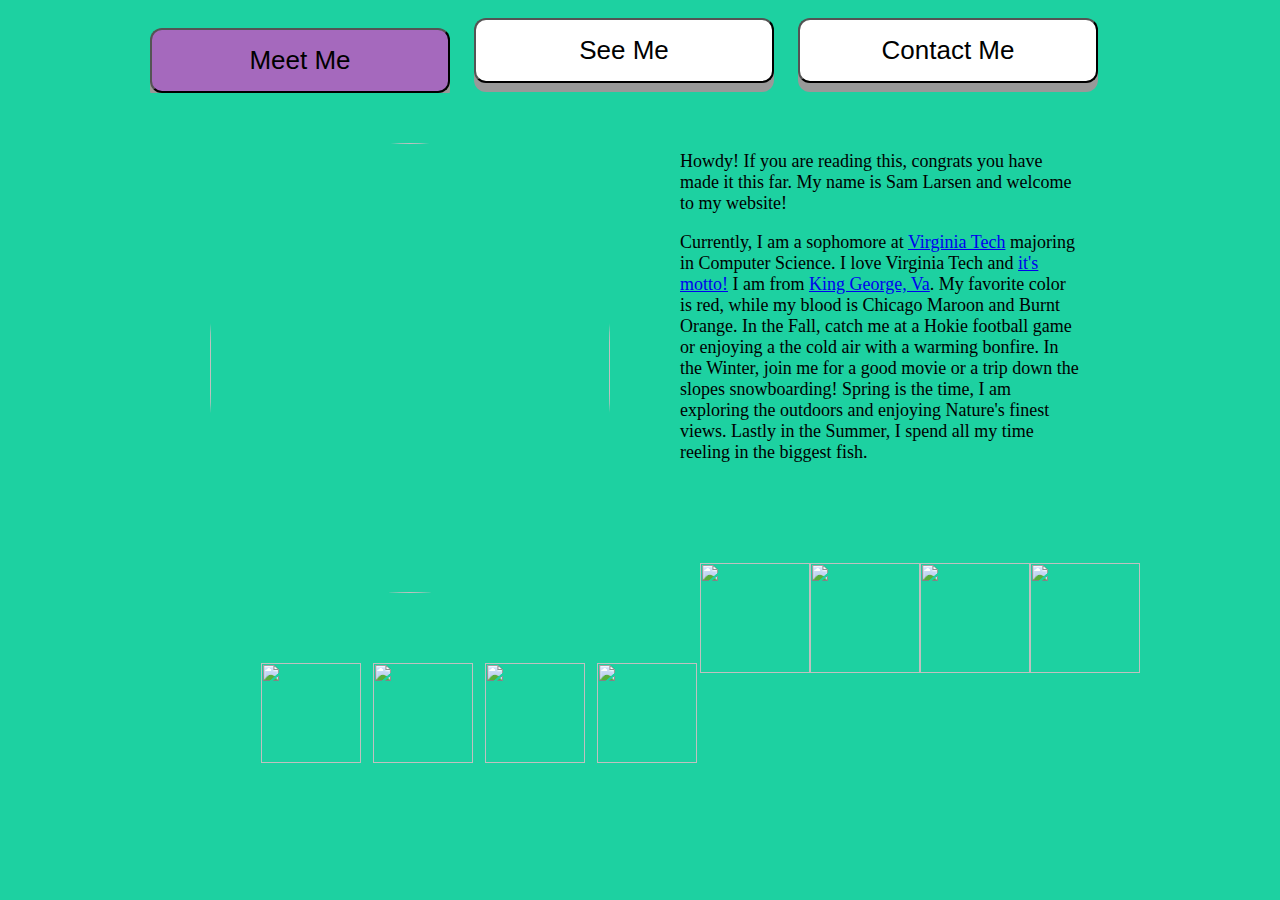
==== commit e27dc83b: "Add files via upload" ====
--- a/index.html
+++ b/index.html
@@ -13,15 +13,16 @@
       <button id = "button2" class="button" onclick="openTab('seeMe'); isToggled(2);">See Me</button>
       <button id = "button3" class="button" onclick="openTab('contactMe'); isToggled(3);">Contact Me</button>
     </div>
-
     <div id="meetMe" class="tab">
       <img id = "introCoolPic" src="https://farm5.staticflickr.com/4509/23987664018_cd37082e58_c.jpg">
       <div id ="meetMeIntroText">
-        <p>Howdy! If you are reading this, congrats you made it this far. My name is Sam Larsen and welcome to my website!</p>
-        <p>Currently, I am a sophomore at <a href="https://vt.edu/about.html">Virginia Tech</a> majoring in Computer Science. I love Virginia Tech and  <a href="http://www.collegiatetimes.com/opinion/ut-prosim-living-out-our-motto/article_e87c5c46-3756-11e6-a754-27ef32411bd1.html">Ut Prosim!</a>! I am from King George County, VA. My favorite color is red, while my blood is Chicago Maroon and Burnt Orange. In the Fall,
-          catch me at a Hokie football game or enjoying a the cold air with a warming bonfire. In the Winter, join me for a good movie or a trip down the slopes snowboarding!.
+        <p>Howdy! If you are reading this, congrats you have made it this far. My name is Sam Larsen and welcome to my website!</p>
+        <p>Currently, I am a sophomore at <a href="https://vt.edu/about.html">Virginia Tech</a> majoring in Computer Science. I love Virginia Tech and  <a href="http://www.collegiatetimes.com/opinion/ut-prosim-living-out-our-motto/article_e87c5c46-3756-11e6-a754-27ef32411bd1.html">it's motto!</a>
+          I am from  <a href="https://en.wikipedia.org/wiki/King_George_County,_Virginia">King George, Va</a>. My favorite color is red, while my blood is Chicago Maroon and Burnt Orange. In the Fall,
+          catch me at a Hokie football game or enjoying a the cold air with a warming bonfire. In the Winter, join me for a good movie or a trip down the slopes snowboarding!
           Spring is the time, I am exploring the outdoors and enjoying Nature's finest views. Lastly in the Summer,
           I spend all my time reeling in the biggest fish. </p>
+
         </div>
 
         <div class ="introTextPics">
@@ -39,8 +40,6 @@
 
     </div>
     <div id="seeMe" class="tab" style="display:none">
-      <h2>Check Me Out.</h2>
-
       <div class="pictureFrames">
 
         <img style="top:50px; left:0px; transform: rotate(15deg);" src ="https://farm5.staticflickr.com/4625/39772878352_8a22302dbd.jpg"><!--Christmas -->
@@ -71,20 +70,16 @@
         <img style="top:-1050px; left: 0px;  width: 620px; height: 500px; transform: rotate(-15deg);" src="https://farm5.staticflickr.com/4709/39772878322_8087994d9b_z.jpg"/><!--bricks -->
 
       </div>
-
-
-      <p></p>
     </div>
-
     <div id="contactMe" class="tab" style="display:none">
       <h1 id="welcomeTextHey">Leaving?</h1>
-      <p id="closingText">Like what you see? Want to say hi? Feedback, friendly messages, and cool stories are always much appreciated.
+      <p id="closingText">Like what you saw? Want to say, "Hello?" Feedback, friendly messages, and cool stories are always appreciated.
         Feel free to check out some of my personal social media below, including my Github and Resume!</p>
         <div class ="contactForm">
           <form action="https://formspree.io/sllarsen@vt.edu"method="POST">
             <label for="fname"> First Name </label>
             <input type="text" name="Name" placeholder="Your First Name...">
-            <label for="lname"> Last Name </label>
+            <label type ="text" name="Name" for="lname"> Last Name </label>
             <input type="message" name"Last Name" placeholder="Your Last Name...">
             <label for="email">Your Email </label>
             <input type="text" name="_replyto" placeholder="Your Email...">
@@ -93,14 +88,13 @@
             <input id="submit" name="submit" type="submit" value="Submit">
           </form>
         </div>
-        <img id = "tuckerPickUp" src ="https://farm5.staticflickr.com/4716/39772879232_4d662b8b3e_z.jpg"><!-- Tucker pickup -->
-
+        <img id = "tuckerPickUp" src ="https://farm5.staticflickr.com/4716/39772879232_4d662b8b3e_z.jpg">
         <div id="theSocialMediaIcon">
-          <a href="https://github.com/Sllarsen"> <img id = "github" src="https://i.pinimg.com/originals/01/7a/a7/017aa72c5afbecb717a633e6364f38c0.png"> </a>
-          <a href="https://www.facebook.com/sam.larsen.56"> <img id = "facebook" a href="default.asp" src="https://cdn4.iconfinder.com/data/icons/social-media-icons-the-circle-set/48/facebook_circle-512.png"></a>
-          <a href= "https://twitter.com/SamLarsen20"> <img id = "twitter" a href="default.asp"src="https://cdn4.iconfinder.com/data/icons/social-media-icons-the-circle-set/48/twitter_circle-512.png"></a>
-          <a href="https://www.instagram.com/sllarsenn/">  <img id = "instagram" a href="default.asp" src="http://sguru.org/wp-content/uploads/2018/01/931095c4442a6b69f717233f80aa0a68-instagram-photo-button-by-vexels.png"></a>
-                    <a href="https://www.dropbox.com/s/foj95fjcc42cvgk/Sam%20Larsen%20Resume.pdf?dl=0"> <img id = "resume" a href="default.asp" src="http://ashleywrencollins.com/wp-content/uploads/2016/01/resume-icon.png"></a>
+          <a href="https://github.com/Sllarsen"><img id = "github" src="https://i.pinimg.com/originals/01/7a/a7/017aa72c5afbecb717a633e6364f38c0.png"></a>
+          <a href="https://www.facebook.com/sam.larsen.56"><img id = "facebook" src="https://cdn4.iconfinder.com/data/icons/social-media-icons-the-circle-set/48/facebook_circle-512.png"></a>
+          <a href="https://twitter.com/SamLarsen20"><img id = "twitter" src="https://cdn4.iconfinder.com/data/icons/social-media-icons-the-circle-set/48/twitter_circle-512.png"></a>
+          <a href="https://www.instagram.com/sllarsenn/"><img id = "instagram" src="http://sguru.org/wp-content/uploads/2018/01/931095c4442a6b69f717233f80aa0a68-instagram-photo-button-by-vexels.png"></a>
+          <a href="https://www.dropbox.com/s/foj95fjcc42cvgk/Sam%20Larsen%20Resume.pdf?dl=0"><img id = "resume" src="http://ashleywrencollins.com/wp-content/uploads/2016/01/resume-icon.png"></a>
         </div>
       </div>
     </div>
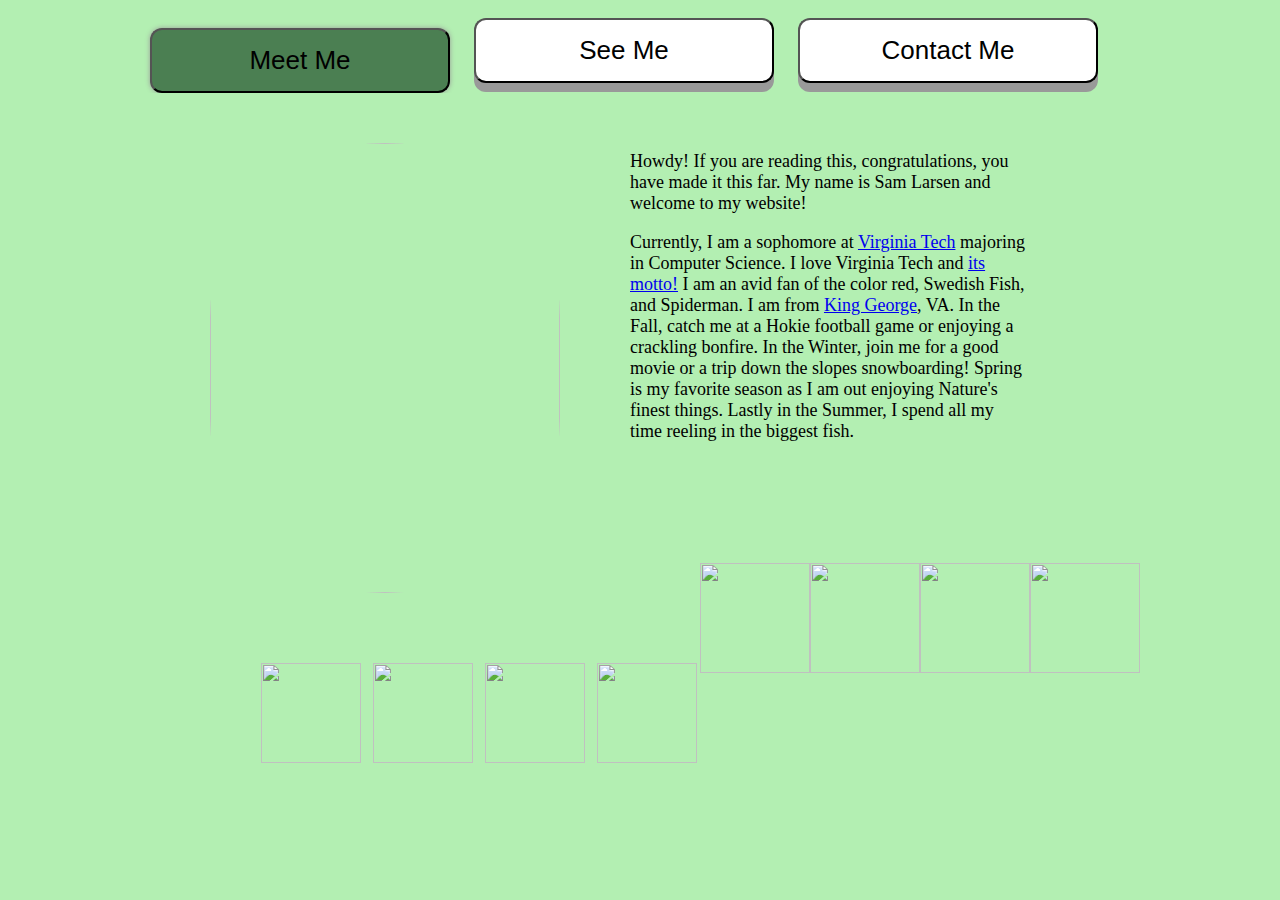
==== commit 36b6304b: "Add files via upload" ====
--- a/index.html
+++ b/index.html
@@ -16,12 +16,14 @@
     <div id="meetMe" class="tab">
       <img id = "introCoolPic" src="https://farm5.staticflickr.com/4509/23987664018_cd37082e58_c.jpg">
       <div id ="meetMeIntroText">
-        <p>Howdy! If you are reading this, congrats you have made it this far. My name is Sam Larsen and welcome to my website!</p>
-        <p>Currently, I am a sophomore at <a href="https://vt.edu/about.html">Virginia Tech</a> majoring in Computer Science. I love Virginia Tech and  <a href="http://www.collegiatetimes.com/opinion/ut-prosim-living-out-our-motto/article_e87c5c46-3756-11e6-a754-27ef32411bd1.html">it's motto!</a>
-          I am from  <a href="https://en.wikipedia.org/wiki/King_George_County,_Virginia">King George, Va</a>. My favorite color is red, while my blood is Chicago Maroon and Burnt Orange. In the Fall,
-          catch me at a Hokie football game or enjoying a the cold air with a warming bonfire. In the Winter, join me for a good movie or a trip down the slopes snowboarding!
-          Spring is the time, I am exploring the outdoors and enjoying Nature's finest views. Lastly in the Summer,
-          I spend all my time reeling in the biggest fish. </p>
+        <p>Howdy! If you are reading this, congratulations, you have made it this far. My name is Sam Larsen and welcome to my website!</p>
+        <p>Currently, I am a sophomore at <a href="https://vt.edu/about.html">Virginia Tech</a> majoring in Computer Science. I love Virginia Tech and
+          <a href="http://www.collegiatetimes.com/opinion/ut-prosim-living-out-our-motto/article_e87c5c46-3756-11e6-a754-27ef32411bd1.html">its motto!</a> I am an avid fan of the
+          color red, Swedish Fish, and Spiderman.
+          I am from  <a href="https://en.wikipedia.org/wiki/King_George_County,_Virginia">King George</a>, VA. In the Fall,
+          catch me at a Hokie football game or enjoying a crackling bonfire. In the Winter, join me for a good movie or a trip down the slopes snowboarding!
+          Spring is my favorite season as I am out enjoying Nature's finest things. Lastly in the Summer,
+          I spend all my time reeling in the biggest fish.</p>
 
         </div>
 
@@ -41,34 +43,49 @@
     </div>
     <div id="seeMe" class="tab" style="display:none">
       <div class="pictureFrames">
-
-        <img style="top:50px; left:0px; transform: rotate(15deg);" src ="https://farm5.staticflickr.com/4625/39772878352_8a22302dbd.jpg"><!--Christmas -->
-        <img style="top:50px; left:20px;transform: rotate(-10deg);" src="https://farm5.staticflickr.com/4752/39772877622_3bf929fd6d.jpg"><!--on Field -->
-        <img style="top:50px; left:50px; transform: rotate(20deg); width: 250px; height: 330px;"src="https://farm5.staticflickr.com/4674/26029741018_23d909048f_b.jpg"/><!--Sam hole -->
-        <img style="top:70px; left:0px; transform: rotate(0deg); height: 500px; float: left;" src="https://farm5.staticflickr.com/4610/39772877582_304f5570b5_z.jpg"/><!--friend pickup -->
-        <img style="top:20px; left:20px; transform: rotate(-25deg);" src="https://farm5.staticflickr.com/4675/39772877932_95a0370abc_z.jpg"/><!--Tucker -->
-        <img style="top:70px; left:20px; transform: rotate(20deg);"  src="https://farm5.staticflickr.com/4664/39772877662_ee5a4eeaf5_z.jpg"/>  <!--scarf -->
-        <img style="top:-230px; left:0px; transform: rotate(-15deg);" src="https://farm5.staticflickr.com/4675/39772878192_5926acde38_c.jpg"/><!--football parking -->
-        <img style="top:-230px; left: 40px; transform: rotate(5deg);"src="https://farm5.staticflickr.com/4740/39772878092_4d239c7e8c_z.jpg"/><!--HockeyGame -->
-        <img style="top:-250px; left:0px; transform: rotate(10deg);"src="https://farm5.staticflickr.com/4628/25932234098_2f9cbdf285_z.jpg"/><!--escape room -->
-        <img style="top:-250px; left: 50px; transform: rotate(-5deg);" src="https://farm5.staticflickr.com/4611/25080357267_7904056d0a_z.jpg"/><!--trout -->
-        <img style="top:-250px; left:0px; transform: rotate(5deg);"src="https://farm5.staticflickr.com/4708/39920102252_9992f65f2a_z.jpg"/><!--sleeping lea -->
-        <img style="top:-250px; left:100px; transform: rotate(-10deg);" src="https://farm5.staticflickr.com/4760/39772878922_5b46d87a78_z.jpg"/><!--football 5 friends -->
-        <img style="top:-250px; left:0px; transform: rotate(-15deg);" src="https://farm5.staticflickr.com/4717/25932235868_e604f814c8_z.jpg"/><!--whipped cream -->
-        <img style="top:-250px; left:80px; transform: rotate(5deg);"  src="https://farm5.staticflickr.com/4743/39920102002_66202491a6_z.jpg"/><!--ocean paddle-->
-        <img style="top:-250px; left:170px; transform: rotate(-15deg);"  src="https://farm5.staticflickr.com/4767/25031006917_3fe860803b_b.jpg"/><!--owen race -->
-        <img style="top:-250px; left:40px; transform: rotate(10deg); height: 450px; float: right;"  src="https://farm5.staticflickr.com/4621/39245444184_5f2b4a4069.jpg"/><!--soccer seniors -->
-        <img style="top:-250px; left:0px; transform: rotate(-5deg); height: 450px; " src="https://farm5.staticflickr.com/4740/26079318938_758782b54a_z.jpg"/><!--Blue Cat -->
-        <img style="top:-250px; left:0px; transform: rotate(-10deg); width: 200px; height: 330px;" src="https://farm5.staticflickr.com/4509/23987664018_cd37082e58.jpg"/><!--Tucker Pickup -->
-        <img style="top:-250px; left:50px; transform: rotate(15deg);"  src="https://farm5.staticflickr.com/4748/39920101942_b4b7b39aa0_z.jpg"/><!--snowboard -->
-        <img style="top:-250px; left:100px; transform: rotate(-5deg); width: 200px; height: 250px;"src="https://farm5.staticflickr.com/4608/39804697651_2fbf4549f8_z.jpg"/><!--River Chillin -->
-        <img style="top:-150px; left:-400px; transform: rotate(-15deg);  width: 400px; height: 330px;"  src="https://farm5.staticflickr.com/4677/39772877642_24d1ee8612.jpg"/><!--paddleboard-->
-        <img style="top: -250px; left: 700px; transform: rotate(15deg) ; width: 300px; height: 300px;" src="https://farm5.staticflickr.com/4743/39804698041_d084d4d157_z.jpg"/><!--old rag -->
-        <img style="top: -675px; left: 300px; transform: rotate(0deg);"src="https://farm5.staticflickr.com/4653/39772878242_f6cee41bc7_z.jpg"/><!--family wedding -->
-        <img style="top:-600px; left:0px; transform: rotate(5deg);"src="https://farm5.staticflickr.com/4750/28172481919_f0a5de80ea_z.jpg"/><!--shotgun -->-
-        <img style="top:-700px; left: 700px; transform: rotate(-5deg);"  src="https://farm5.staticflickr.com/4699/28172482379_041c3999dc_z.jpg"/><!--golf -->
-        <img style="top:-1050px; left: 0px;  width: 620px; height: 500px; transform: rotate(-15deg);" src="https://farm5.staticflickr.com/4709/39772878322_8087994d9b_z.jpg"/><!--bricks -->
-
+          <img style="margin: 100px 0px 0px 30px;" src ="https://farm5.staticflickr.com/4625/39772878352_8a22302dbd.jpg"><!--Christmas -->
+          <img style="margin: 100px 0px 0px 30px;" src="https://farm5.staticflickr.com/4752/39772877622_3bf929fd6d.jpg"><!--on Field -->
+          <img style="margin: 100px 0px 0px 30px;" src="https://farm5.staticflickr.com/4674/26029741018_23d909048f_b.jpg"/><!--Sam hole -->
+          <img style="margin: 100px 70px 0px 60px;" src="https://farm5.staticflickr.com/4610/39772877582_304f5570b5_z.jpg"/><!--friend pickup -->
+          <img style="margin: 100px 0px 0px 30px;" src ="https://farm5.staticflickr.com/4716/39817774794_909d137649.jpg"/><!--Mountain sunset-->
+          <img style="margin: 100px 0px 0px 30px;" src="https://farm5.staticflickr.com/4606/39632948355_1076052db7.jpg"/><!-- Emily and I on moutain -->
+          <img style="margin: 100px 0px 0px 30px;" src="https://farm5.staticflickr.com/4675/39772877932_95a0370abc_z.jpg"/><!--Tucker -->
+          <img style="margin: 100px 0px 0px 30px;" src="https://farm5.staticflickr.com/4664/39772877662_ee5a4eeaf5_z.jpg"/><!--scarf -->
+          <img style="margin: 100px 0px 0px 30px;" src="https://farm5.staticflickr.com/4740/39772878092_4d239c7e8c_z.jpg"/><!--HockeyGame -->
+          <img style="margin: 100px 0px 0px 30px;" src="https://farm5.staticflickr.com/4675/39772878192_5926acde38_c.jpg"/><!--football parking -->
+          <img style="margin: 100px 0px 0px 30px;" src="https://farm5.staticflickr.com/4740/26079318938_758782b54a_z.jpg"/><!--Blue Cat -->
+          <img style="margin: 100px 0px 0px 30px;" src="https://farm5.staticflickr.com/4677/39772877642_24d1ee8612.jpg"/><!--paddleboard-->
+          <img style="margin: 100px 0px 0px 30px;" src="https://farm5.staticflickr.com/4628/25932234098_2f9cbdf285_z.jpg"/><!--escape room -->
+          <img style="margin: 100px 0px 0px 30px;" src="https://farm5.staticflickr.com/4611/25080357267_7904056d0a_z.jpg"/><!--trout -->
+          <img style="margin: 100px 0px 0px 30px;" src="https://farm5.staticflickr.com/4628/25657667867_7ae822e4d5.jpg"/><!--Bryson-->
+          <img style="margin: 100px 0px 0px 30px;" src="https://farm5.staticflickr.com/4708/39920102252_9992f65f2a_z.jpg"/><!--sleeping lea -->
+          <img style="margin: 100px 0px 0px 70px;" src="https://farm5.staticflickr.com/4760/39772878922_5b46d87a78_z.jpg"/><!--football 5 friends -->
+          <img style="margin: 100px 0px 0px 30px;" src="https://farm5.staticflickr.com/4717/25932235868_e604f814c8_z.jpg"/><!--whipped cream -->
+          <img style="margin: 100px 0px 0px 120px;" src="https://farm5.staticflickr.com/4678/25658618097_baebcfc97d.jpg"/><!--A cute Date -->
+          <img style="margin: 100px 0px 0px 120px;" src="https://farm5.staticflickr.com/4767/25031006917_3fe860803b_b.jpg"/><!--owen race -->
+          <img style="margin: 100px 0px 0px 30px; width: 300px;" src="https://farm5.staticflickr.com/4608/39804697651_2fbf4549f8_z.jpg"/><!--River Chillin -->
+          <img style="margin: 100px 30px 0px 30px; width: 550px;" src="https://farm5.staticflickr.com/4621/39245444184_5f2b4a4069.jpg"/><!--soccer seniors -->
+          <img style="margin: 100px 0px 0px 30px;" src="https://farm5.staticflickr.com/4743/39920102002_66202491a6_z.jpg"/><!--ocean paddle-->
+          <img style="margin: 100px 0px 0px 130px;" src="https://farm5.staticflickr.com/4657/39817775764_26086932c3.jpg"/><!--friends on couch-->
+          <img style="margin: 100px 0px 0px 30px; width: 300px;" src="https://farm5.staticflickr.com/4743/39804698041_d084d4d157_z.jpg"/><!--old rag -->
+          <img style="margin: 100px 0px 0px 130px;" src="https://farm5.staticflickr.com/4653/39772878242_f6cee41bc7_z.jpg"/><!--family wedding -->
+          <img style="margin: 100px 0px 0px 30px; width:450px;" src="https://farm5.staticflickr.com/4750/28172481919_f0a5de80ea_z.jpg"/><!--shotgun -->-
+          <img style="margin: 100px 0px 0px 130px;" src="https://farm5.staticflickr.com/4699/28172482379_041c3999dc_z.jpg"/><!--golf -->
+          <img style="margin: 100px 0px 0px 230px;" src="https://farm5.staticflickr.com/4709/39772878322_8087994d9b_z.jpg"/><!--bricks -->
+          <div class = "pushpin">
+          <img style= "top: 100px; left: -280px;" id = "thumbTacks" src="https://orig00.deviantart.net/74f7/f/2014/198/0/c/red_push_pin_png_by_bloodywilliam-d7r4pge.png"><!--pushpin 1 Bot Up -->
+          <img style= "top: -400px; left: -40px;" id = "thumbTacks" src="https://orig00.deviantart.net/74f7/f/2014/198/0/c/red_push_pin_png_by_bloodywilliam-d7r4pge.png"><!--pushpin 2 golf-->
+          <img style= "top: -400px; left: -650px;" id = "thumbTacks" src="https://orig00.deviantart.net/74f7/f/2014/198/0/c/red_push_pin_png_by_bloodywilliam-d7r4pge.png"><!--pushpin 3 shotgun-->
+          <img style= "top: -890px; left: -300px;" id = "thumbTacks" src="https://orig00.deviantart.net/74f7/f/2014/198/0/c/red_push_pin_png_by_bloodywilliam-d7r4pge.png"><!--pushpin 4 wedding-->
+          <img style= "top: -940px; left: -600px;" id = "thumbTacks" src="https://orig00.deviantart.net/74f7/f/2014/198/0/c/red_push_pin_png_by_bloodywilliam-d7r4pge.png"><!--pushpin 6 moutain-->
+          <img style= "top: -1400px; left: -250px;" id = "thumbTacks" src="https://orig00.deviantart.net/74f7/f/2014/198/0/c/red_push_pin_png_by_bloodywilliam-d7r4pge.png"><!--pushpin 7 couch friends-->
+          <img style= "top: -1400px; left: -750px;" id = "thumbTacks" src="https://orig00.deviantart.net/74f7/f/2014/198/0/c/red_push_pin_png_by_bloodywilliam-d7r4pge.png"><!--pushpin 8 paddleboard-->
+          <img style= "top: 0px; left: 0px;" id = "thumbTacks" src="https://orig00.deviantart.net/74f7/f/2014/198/0/c/red_push_pin_png_by_bloodywilliam-d7r4pge.png"><!--pushpin 9 soccer group-->
+          <img style= "top: 0px; left: 0px;" id = "thumbTacks" src="https://orig00.deviantart.net/74f7/f/2014/198/0/c/red_push_pin_png_by_bloodywilliam-d7r4pge.png"><!--pushpin 5-->
+          <img style= "top: 0px; left: 0px;" id = "thumbTacks" src="https://orig00.deviantart.net/74f7/f/2014/198/0/c/red_push_pin_png_by_bloodywilliam-d7r4pge.png"><!--pushpin 5-->
+          <img style= "top: 0px; left: 0px;" id = "thumbTacks" src="https://orig00.deviantart.net/74f7/f/2014/198/0/c/red_push_pin_png_by_bloodywilliam-d7r4pge.png"><!--pushpin 5-->
+        </div>
+      </div>
       </div>
     </div>
     <div id="contactMe" class="tab" style="display:none">
@@ -79,8 +96,8 @@
           <form action="https://formspree.io/sllarsen@vt.edu"method="POST">
             <label for="fname"> First Name </label>
             <input type="text" name="Name" placeholder="Your First Name...">
-            <label type ="text" name="Name" for="lname"> Last Name </label>
-            <input type="message" name"Last Name" placeholder="Your Last Name...">
+            <label for="lname"> Last Name </label>
+            <input type="message" name"Name" placeholder="Your Last Name...">
             <label for="email">Your Email </label>
             <input type="text" name="_replyto" placeholder="Your Email...">
             <label for="message"> Message </label>
--- a/SamsSiteStyling.css
+++ b/SamsSiteStyling.css
@@ -6,8 +6,9 @@
 }
 #bodyAll
 {
-  background-color: #1dd1a1; /*backgroundColor*/
-}
+  background-color: #B3EFB2; /*backgroundColor*/
+}
+/* This is the beginning of the style for the buttons at the top*/
 .allTabs /*Tabs*/
 {
   width: 100%;
@@ -31,10 +32,32 @@
   font-size: 26px;
   margin-right: 20px;
   cursor: pointer;
+  outline: none;
+
+}
+#button1
+{
+  box-shadow: 0 0 5px #999999;
+}
+#button2
+{
   box-shadow: 0 9px #999;
 }
+
+#button3
+{
+  box-shadow: 0 9px #999;
+}
+#button2:hover
+{
+  color: black;
+}
+#button:active
+{
+  color: white;
+}
 .button:hover {/*Tabs on hovor*/
-  color: white;
+  color: black;
 }
 .button:active /*Tabs when clicked*/
 {
@@ -42,21 +65,22 @@
 }
 #button1
 {
-  background-color: #A569BD;
+  background-color: #4B7F52;
   transform: translateY(10px);
-
-}
-
-#introCoolPic /*Intro Pic*/
+}
+/* This is the end of the style for the buttons at the top*/
+
+#introCoolPic /*Intro Pic --soccer*/
 {
   float: left;
-  width: 400px;
+  width: 350px;
   height: 450px;
   border-radius: 1000px;
   margin-left: 0px;
   margin: 50px 70px 70px 70px;
 }
-/*Intro text on the first page for the stuff on the left*/
+
+/*Intro text (if reading this) on the first page for the stuff on the right*/
 #meetMeIntroText
 {
   display: inline-block;
@@ -125,6 +149,7 @@
 }
 .pictureFrames img
 {
+  position: relative;
   min-width: 100px;
   height: 350px;
   background: white;
@@ -141,12 +166,22 @@
   -moz-transition: all .15s linear;
   transition: all .15s linear;
   z-index:0;
-  position: relative;
+}
+.pushpin img
+{
+  height: 40px;
+  width: 50px;
+  position: relative;
+  background: none;
+  padding: inherit;
+  min-width: inherit;
+  margin: inherit;
 }
 /*Contact Page starts here */
 
 #welcomeTextHey {
-margin-left: 400px;
+  width: 300px;
+  margin-left: 150px;
   font-size: 50px;
   margin-bottom: 10px;
 }
@@ -160,44 +195,34 @@
   width: 500px;
 }
 
-
-
-
 #tuckerPickUp
 {
   height: 440px;
   width: 350px;
-  margin-left: 560px;
-  margin-top: -510px;
+  margin-left: 660px;
+  margin-top: -500px;
   border-radius: 30px;
 }
 /* Form contact box on Contact Me Page */
-#contactForm
-{
-  margin-top: 700px;
-  width:1000px;
-  margin-left: 40px;
-  position: relative;
-}
 label
 {
+  position: relative;
   display:block;
-  margin-top: 30px;
+  margin-top: 40px;
   margin-bottom: 5px;
-  margin-left: 50px;
-  letter-spacing:2px;
-
+  margin-left: 150px;
+  letter-spacing:0px;
+  top: -70;
 }
 input, textarea
 {
-  margin-left: 50px;
-  margin-top: -850px;
+  margin-left: 150px;
   width:439px;
   height:27px;
   background:#efefef;
   border:1px solid #dedede;
   padding:10px;
-  margin-top:3px;
+  margin-top:-70px;
   font-size:0.9em;
   color:#3a3a3a;
   -moz-border-radius:5px;
@@ -221,7 +246,7 @@
   display: block;
   border:none;
   margin-top:20px;
-  margin-left: 150px;
+  margin-left: 300px;
   cursor:pointer;
 }
 #submit:hover
@@ -247,15 +272,18 @@
 **/
 #theSocialMediaIcon img
 {
-display: relative;
 vertical-align: middle;
 padding-bottom: 10px;
-flex-direction: row;
 height: 65px;
 width: 65px;
-margin-left: 955px;
+
+
 }
 #theSocialMediaIcon
 {
- margin-top: -475px;
-}
+  white-space: nowrap;
+ margin-top: -580px;
+ margin-left:650px;
+
+
+}
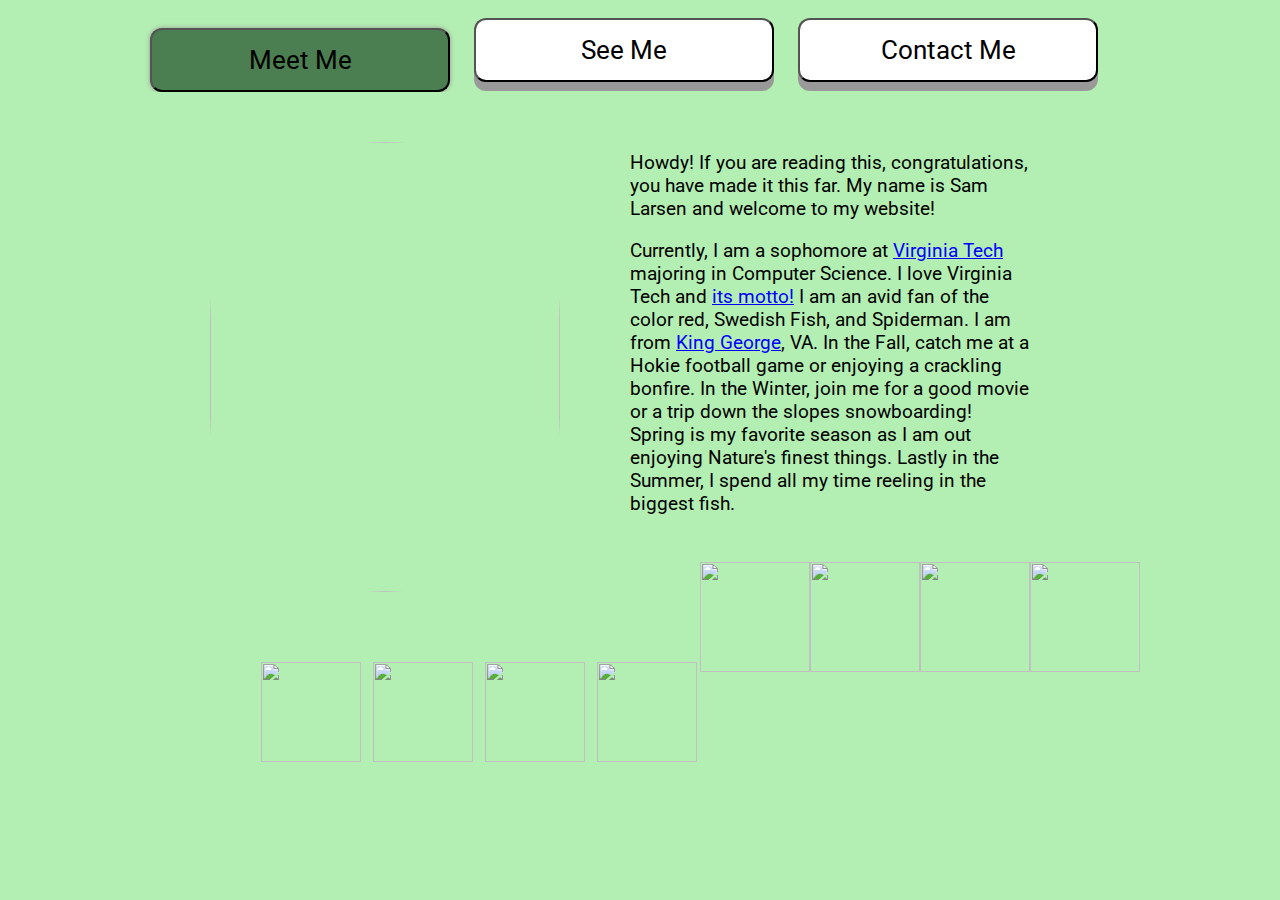
==== commit d6cce1ee: "Add files via upload" ====
--- a/index.html
+++ b/index.html
@@ -43,36 +43,36 @@
     </div>
     <div id="seeMe" class="tab" style="display:none">
       <div class="pictureFrames">
-          <img style="margin: 100px 0px 0px 30px;" src ="https://farm5.staticflickr.com/4625/39772878352_8a22302dbd.jpg"><!--Christmas -->
-          <img style="margin: 100px 0px 0px 30px;" src="https://farm5.staticflickr.com/4752/39772877622_3bf929fd6d.jpg"><!--on Field -->
-          <img style="margin: 100px 0px 0px 30px;" src="https://farm5.staticflickr.com/4674/26029741018_23d909048f_b.jpg"/><!--Sam hole -->
-          <img style="margin: 100px 70px 0px 60px;" src="https://farm5.staticflickr.com/4610/39772877582_304f5570b5_z.jpg"/><!--friend pickup -->
-          <img style="margin: 100px 0px 0px 30px;" src ="https://farm5.staticflickr.com/4716/39817774794_909d137649.jpg"/><!--Mountain sunset-->
-          <img style="margin: 100px 0px 0px 30px;" src="https://farm5.staticflickr.com/4606/39632948355_1076052db7.jpg"/><!-- Emily and I on moutain -->
-          <img style="margin: 100px 0px 0px 30px;" src="https://farm5.staticflickr.com/4675/39772877932_95a0370abc_z.jpg"/><!--Tucker -->
-          <img style="margin: 100px 0px 0px 30px;" src="https://farm5.staticflickr.com/4664/39772877662_ee5a4eeaf5_z.jpg"/><!--scarf -->
-          <img style="margin: 100px 0px 0px 30px;" src="https://farm5.staticflickr.com/4740/39772878092_4d239c7e8c_z.jpg"/><!--HockeyGame -->
-          <img style="margin: 100px 0px 0px 30px;" src="https://farm5.staticflickr.com/4675/39772878192_5926acde38_c.jpg"/><!--football parking -->
-          <img style="margin: 100px 0px 0px 30px;" src="https://farm5.staticflickr.com/4740/26079318938_758782b54a_z.jpg"/><!--Blue Cat -->
-          <img style="margin: 100px 0px 0px 30px;" src="https://farm5.staticflickr.com/4677/39772877642_24d1ee8612.jpg"/><!--paddleboard-->
-          <img style="margin: 100px 0px 0px 30px;" src="https://farm5.staticflickr.com/4628/25932234098_2f9cbdf285_z.jpg"/><!--escape room -->
-          <img style="margin: 100px 0px 0px 30px;" src="https://farm5.staticflickr.com/4611/25080357267_7904056d0a_z.jpg"/><!--trout -->
-          <img style="margin: 100px 0px 0px 30px;" src="https://farm5.staticflickr.com/4628/25657667867_7ae822e4d5.jpg"/><!--Bryson-->
-          <img style="margin: 100px 0px 0px 30px;" src="https://farm5.staticflickr.com/4708/39920102252_9992f65f2a_z.jpg"/><!--sleeping lea -->
-          <img style="margin: 100px 0px 0px 70px;" src="https://farm5.staticflickr.com/4760/39772878922_5b46d87a78_z.jpg"/><!--football 5 friends -->
-          <img style="margin: 100px 0px 0px 30px;" src="https://farm5.staticflickr.com/4717/25932235868_e604f814c8_z.jpg"/><!--whipped cream -->
-          <img style="margin: 100px 0px 0px 120px;" src="https://farm5.staticflickr.com/4678/25658618097_baebcfc97d.jpg"/><!--A cute Date -->
-          <img style="margin: 100px 0px 0px 120px;" src="https://farm5.staticflickr.com/4767/25031006917_3fe860803b_b.jpg"/><!--owen race -->
-          <img style="margin: 100px 0px 0px 30px; width: 300px;" src="https://farm5.staticflickr.com/4608/39804697651_2fbf4549f8_z.jpg"/><!--River Chillin -->
-          <img style="margin: 100px 30px 0px 30px; width: 550px;" src="https://farm5.staticflickr.com/4621/39245444184_5f2b4a4069.jpg"/><!--soccer seniors -->
-          <img style="margin: 100px 0px 0px 30px;" src="https://farm5.staticflickr.com/4743/39920102002_66202491a6_z.jpg"/><!--ocean paddle-->
-          <img style="margin: 100px 0px 0px 130px;" src="https://farm5.staticflickr.com/4657/39817775764_26086932c3.jpg"/><!--friends on couch-->
-          <img style="margin: 100px 0px 0px 30px; width: 300px;" src="https://farm5.staticflickr.com/4743/39804698041_d084d4d157_z.jpg"/><!--old rag -->
-          <img style="margin: 100px 0px 0px 130px;" src="https://farm5.staticflickr.com/4653/39772878242_f6cee41bc7_z.jpg"/><!--family wedding -->
-          <img style="margin: 100px 0px 0px 30px; width:450px;" src="https://farm5.staticflickr.com/4750/28172481919_f0a5de80ea_z.jpg"/><!--shotgun -->-
-          <img style="margin: 100px 0px 0px 130px;" src="https://farm5.staticflickr.com/4699/28172482379_041c3999dc_z.jpg"/><!--golf -->
-          <img style="margin: 100px 0px 0px 230px;" src="https://farm5.staticflickr.com/4709/39772878322_8087994d9b_z.jpg"/><!--bricks -->
-          <div class = "pushpin">
+          <img style="margin: 100px 0px 0px 30px; transform: rotate(15deg);" src ="https://farm5.staticflickr.com/4625/39772878352_8a22302dbd.jpg"><!--Christmas -->
+          <img style="margin: 100px 0px 0px 30px; transform: rotate(-9deg);" src="https://farm5.staticflickr.com/4752/39772877622_3bf929fd6d.jpg"><!--on Field -->
+          <img style="margin: 100px 0px 0px 30px; transform: rotate(0deg);" src="https://farm5.staticflickr.com/4674/26029741018_23d909048f_b.jpg"/><!--Sam hole -->
+          <img style="margin: 100px 70px 0px 60px; transform: rotate(-15deg);" src="https://farm5.staticflickr.com/4610/39772877582_304f5570b5_z.jpg"/><!--friend pickup -->
+          <img style="margin: 100px 0px 0px 30px; transform: rotate(15deg);" src ="https://farm5.staticflickr.com/4716/39817774794_909d137649.jpg"/><!--Mountain sunset-->
+          <img style="margin: 100px 0px 0px 30px; transform: rotate(15deg);" src="https://farm5.staticflickr.com/4606/39632948355_1076052db7.jpg"/><!-- Emily and I on moutain -->
+          <img style="margin: 100px 0px 0px 30px; transform: rotate(0deg);" src="https://farm5.staticflickr.com/4675/39772877932_95a0370abc_z.jpg"/><!--Tucker -->
+          <img style="margin: 100px 0px 0px 30px; transform: rotate(5deg);"src="https://farm5.staticflickr.com/4664/39772877662_ee5a4eeaf5_z.jpg"/><!--scarf -->
+          <img style="margin: 100px 0px 0px 30px; transform: rotate(0deg);" src="https://farm5.staticflickr.com/4740/39772878092_4d239c7e8c_z.jpg"/><!--HockeyGame -->
+          <img style="margin: 100px 0px 0px 30px; transform: rotate(12deg);" src="https://farm5.staticflickr.com/4675/39772878192_5926acde38_c.jpg"/><!--football parking -->
+          <img style="margin: 100px 0px 0px 30px; transform: rotate(0deg);" src="https://farm5.staticflickr.com/4740/26079318938_758782b54a_z.jpg"/><!--Blue Cat -->
+          <img style="margin: 100px 0px 0px 30px; transform: rotate(0deg);" src="https://farm5.staticflickr.com/4677/39772877642_24d1ee8612.jpg"/><!--paddleboard-->
+          <img style="margin: 100px 0px 0px 30px; transform: rotate(15deg);" src="https://farm5.staticflickr.com/4628/25932234098_2f9cbdf285_z.jpg"/><!--escape room -->
+          <img style="margin: 100px 0px 0px 30px; transform: rotate(-8deg);" src="https://farm5.staticflickr.com/4611/25080357267_7904056d0a_z.jpg"/><!--trout -->
+          <img style="margin: 100px 0px 0px 30px; transform: rotate(2deg);" src="https://farm5.staticflickr.com/4628/25657667867_7ae822e4d5.jpg"/><!--Bryson-->
+          <img style="margin: 100px 0px 0px 30px; transform: rotate(15deg);" src="https://farm5.staticflickr.com/4708/39920102252_9992f65f2a_z.jpg"/><!--sleeping lea -->
+          <img style="margin: 100px 0px 0px 70px; transform: rotate(0deg);" src="https://farm5.staticflickr.com/4760/39772878922_5b46d87a78_z.jpg"/><!--football 5 friends -->
+          <img style="margin: 100px 0px 0px 30px; transform: rotate(15deg);" src="https://farm5.staticflickr.com/4717/25932235868_e604f814c8_z.jpg"/><!--whipped cream -->
+          <img style="margin: 100px 0px 0px 120px; transform: rotate(-7deg);" src="https://farm5.staticflickr.com/4678/25658618097_baebcfc97d.jpg"/><!--A cute Date -->
+          <img style="margin: 100px 0px 0px 120px; transform: rotate(7deg);" src="https://farm5.staticflickr.com/4767/25031006917_3fe860803b_b.jpg"/><!--owen race -->
+          <img style="margin: 100px 0px 0px 30px; width: 300px; transform: rotate(15deg);" src="https://farm5.staticflickr.com/4608/39804697651_2fbf4549f8_z.jpg"/><!--River Chillin -->
+          <img style="margin: 100px 30px 0px 30px; width: 550px; transform: rotate(0deg);" src="https://farm5.staticflickr.com/4621/39245444184_5f2b4a4069.jpg"/><!--soccer seniors -->
+          <img style="margin: 100px 0px 0px 30px; transform: rotate(0deg);" src="https://farm5.staticflickr.com/4743/39920102002_66202491a6_z.jpg"/><!--ocean paddle-->
+          <img style="margin: 100px 0px 0px 130px; transform: rotate(-11deg);" src="https://farm5.staticflickr.com/4657/39817775764_26086932c3.jpg"/><!--friends on couch-->
+          <img style="margin: 100px 0px 0px 30px; width: 300px; transform: rotate(15deg);" src="https://farm5.staticflickr.com/4743/39804698041_d084d4d157_z.jpg"/><!--old rag -->
+          <img style="margin: 100px 0px 0px 130px; transform: rotate(-9deg);" src="https://farm5.staticflickr.com/4653/39772878242_f6cee41bc7_z.jpg"/><!--family wedding -->
+          <img style="margin: 100px 0px 0px 30px; width:450px; transform: rotate(-11deg);" src="https://farm5.staticflickr.com/4750/28172481919_f0a5de80ea_z.jpg"/><!--shotgun -->-
+          <img style="margin: 100px 0px 0px 130px; transform: rotate(10deg);" src="https://farm5.staticflickr.com/4699/28172482379_041c3999dc_z.jpg"/><!--golf -->
+          <img style="margin: 100px 0px 0px 230px; transform: rotate(0deg);" src="https://farm5.staticflickr.com/4709/39772878322_8087994d9b_z.jpg"/><!--bricks -->
+          <div class = "pushpin"> <!-- All the red pins above the pictures-->
           <img style= "top: 100px; left: -280px;" id = "thumbTacks" src="https://orig00.deviantart.net/74f7/f/2014/198/0/c/red_push_pin_png_by_bloodywilliam-d7r4pge.png"><!--pushpin 1 Bot Up -->
           <img style= "top: -400px; left: -40px;" id = "thumbTacks" src="https://orig00.deviantart.net/74f7/f/2014/198/0/c/red_push_pin_png_by_bloodywilliam-d7r4pge.png"><!--pushpin 2 golf-->
           <img style= "top: -400px; left: -650px;" id = "thumbTacks" src="https://orig00.deviantart.net/74f7/f/2014/198/0/c/red_push_pin_png_by_bloodywilliam-d7r4pge.png"><!--pushpin 3 shotgun-->
@@ -80,24 +80,42 @@
           <img style= "top: -940px; left: -600px;" id = "thumbTacks" src="https://orig00.deviantart.net/74f7/f/2014/198/0/c/red_push_pin_png_by_bloodywilliam-d7r4pge.png"><!--pushpin 6 moutain-->
           <img style= "top: -1400px; left: -250px;" id = "thumbTacks" src="https://orig00.deviantart.net/74f7/f/2014/198/0/c/red_push_pin_png_by_bloodywilliam-d7r4pge.png"><!--pushpin 7 couch friends-->
           <img style= "top: -1400px; left: -750px;" id = "thumbTacks" src="https://orig00.deviantart.net/74f7/f/2014/198/0/c/red_push_pin_png_by_bloodywilliam-d7r4pge.png"><!--pushpin 8 paddleboard-->
-          <img style= "top: 0px; left: 0px;" id = "thumbTacks" src="https://orig00.deviantart.net/74f7/f/2014/198/0/c/red_push_pin_png_by_bloodywilliam-d7r4pge.png"><!--pushpin 9 soccer group-->
-          <img style= "top: 0px; left: 0px;" id = "thumbTacks" src="https://orig00.deviantart.net/74f7/f/2014/198/0/c/red_push_pin_png_by_bloodywilliam-d7r4pge.png"><!--pushpin 5-->
-          <img style= "top: 0px; left: 0px;" id = "thumbTacks" src="https://orig00.deviantart.net/74f7/f/2014/198/0/c/red_push_pin_png_by_bloodywilliam-d7r4pge.png"><!--pushpin 5-->
-          <img style= "top: 0px; left: 0px;" id = "thumbTacks" src="https://orig00.deviantart.net/74f7/f/2014/198/0/c/red_push_pin_png_by_bloodywilliam-d7r4pge.png"><!--pushpin 5-->
+          <img style= "top: -1900px; left: -300px;" id = "thumbTacks" src="https://orig00.deviantart.net/74f7/f/2014/198/0/c/red_push_pin_png_by_bloodywilliam-d7r4pge.png"><!--pushpin 9 soccer group-->
+          <img style= "top: -1950px; left: -600px;" id = "thumbTacks" src="https://orig00.deviantart.net/74f7/f/2014/198/0/c/red_push_pin_png_by_bloodywilliam-d7r4pge.png"><!--pushpin 10 river chillin-->
+          <img style= "top: -2445px; left: -50px;" id = "thumbTacks" src="https://orig00.deviantart.net/74f7/f/2014/198/0/c/red_push_pin_png_by_bloodywilliam-d7r4pge.png"><!--pushpin 11 owen race-->
+          <img style= "top: -2435px; left: -700px;" id = "thumbTacks" src="https://orig00.deviantart.net/74f7/f/2014/198/0/c/red_push_pin_png_by_bloodywilliam-d7r4pge.png"><!--pushpin 12 cute Date-->
+          <img style= "top: -2950px; left: -200px;" id = "thumbTacks" src="https://orig00.deviantart.net/74f7/f/2014/198/0/c/red_push_pin_png_by_bloodywilliam-d7r4pge.png"><!--pushpin 13 whipped cream-->
+          <img style= "top: -2950px; left: -500px;" id = "thumbTacks" src="https://orig00.deviantart.net/74f7/f/2014/198/0/c/red_push_pin_png_by_bloodywilliam-d7r4pge.png"><!--pushpin 14 group pic football-->
+          <img style= "top: -3450px; left: -70px;" id = "thumbTacks" src="https://orig00.deviantart.net/74f7/f/2014/198/0/c/red_push_pin_png_by_bloodywilliam-d7r4pge.png"><!--pushpin 15 group cold fam-->
+          <img style= "top: -3450px; left: -400px;" id = "thumbTacks" src="https://orig00.deviantart.net/74f7/f/2014/198/0/c/red_push_pin_png_by_bloodywilliam-d7r4pge.png"><!--pushpin 16 bryson-->
+          <img style= "top: -3450px; left: -750px;" id = "thumbTacks" src="https://orig00.deviantart.net/74f7/f/2014/198/0/c/red_push_pin_png_by_bloodywilliam-d7r4pge.png"><!--pushpin 17 trout-->
+          <img style= "top: -4000px; left: -110px;" id = "thumbTacks" src="https://orig00.deviantart.net/74f7/f/2014/198/0/c/red_push_pin_png_by_bloodywilliam-d7r4pge.png"><!--pushpin 18 escape room-->
+          <img style= "top: -3980px; left: -620px;" id = "thumbTacks" src="https://orig00.deviantart.net/74f7/f/2014/198/0/c/red_push_pin_png_by_bloodywilliam-d7r4pge.png"><!--pushpin 19 sam paddle-->
+          <img style= "top: -4480px; left: -60px;" id = "thumbTacks" src="https://orig00.deviantart.net/74f7/f/2014/198/0/c/red_push_pin_png_by_bloodywilliam-d7r4pge.png"><!--pushpin 20 big cat fish-->
+          <img style= "top: -4480px; left: -450px;" id = "thumbTacks" src="https://orig00.deviantart.net/74f7/f/2014/198/0/c/red_push_pin_png_by_bloodywilliam-d7r4pge.png"><!--pushpin 21 parking lot football-->
+          <img style= "top: -4520px; left: -650px;" id = "thumbTacks" src="https://orig00.deviantart.net/74f7/f/2014/198/0/c/red_push_pin_png_by_bloodywilliam-d7r4pge.png"><!--pushpin 22 ice hockey-->
+          <img style= "top: -5010px; left: -50px;" id = "thumbTacks" src="https://orig00.deviantart.net/74f7/f/2014/198/0/c/red_push_pin_png_by_bloodywilliam-d7r4pge.png"><!--pushpin 23 scarf-->
+          <img style= "top: -5000px; left: -400px;" id = "thumbTacks" src="https://orig00.deviantart.net/74f7/f/2014/198/0/c/red_push_pin_png_by_bloodywilliam-d7r4pge.png"><!--pushpin 24 tucker hug-->
+          <img style= "top: -5000px; left: -770px;" id = "thumbTacks" src="https://orig00.deviantart.net/74f7/f/2014/198/0/c/red_push_pin_png_by_bloodywilliam-d7r4pge.png"><!--pushpin 25 sunset hug-->
+          <img style= "top: -5550px; left: -30px;" id = "thumbTacks" src="https://orig00.deviantart.net/74f7/f/2014/198/0/c/red_push_pin_png_by_bloodywilliam-d7r4pge.png"><!--pushpin 26 sunset mountain-->
+          <img style= "top: -5550px; left: -600px;" id = "thumbTacks" src="https://orig00.deviantart.net/74f7/f/2014/198/0/c/red_push_pin_png_by_bloodywilliam-d7r4pge.png"><!--pushpin 27 grad holding-->
+          <img style= "top: -6040px; left: -50px;" id = "thumbTacks" src="https://orig00.deviantart.net/74f7/f/2014/198/0/c/red_push_pin_png_by_bloodywilliam-d7r4pge.png"><!--pushpin 28 hole-->
+          <img style= "top: -6040px; left: -360px;" id = "thumbTacks" src="https://orig00.deviantart.net/74f7/f/2014/198/0/c/red_push_pin_png_by_bloodywilliam-d7r4pge.png"><!--pushpin 29 football field v-->
+          <img style= "top: -6070px; left: -600px;" id = "thumbTacks" src="https://orig00.deviantart.net/74f7/f/2014/198/0/c/red_push_pin_png_by_bloodywilliam-d7r4pge.png"><!--pushpin 30 christmas-->
         </div>
       </div>
       </div>
     </div>
     <div id="contactMe" class="tab" style="display:none">
-      <h1 id="welcomeTextHey">Leaving?</h1>
+      <h1 id="goodbyeText">Leaving?</h1>
       <p id="closingText">Like what you saw? Want to say, "Hello?" Feedback, friendly messages, and cool stories are always appreciated.
         Feel free to check out some of my personal social media below, including my Github and Resume!</p>
         <div class ="contactForm">
           <form action="https://formspree.io/sllarsen@vt.edu"method="POST">
             <label for="fname"> First Name </label>
-            <input type="text" name="Name" placeholder="Your First Name...">
+            <input type="text" name="FName" placeholder="Your First Name...">
             <label for="lname"> Last Name </label>
-            <input type="message" name"Name" placeholder="Your Last Name...">
+            <input type="text" name"LName" placeholder="Your Last Name...">
             <label for="email">Your Email </label>
             <input type="text" name="_replyto" placeholder="Your Email...">
             <label for="message"> Message </label>
--- a/SamsSiteStyling.css
+++ b/SamsSiteStyling.css
@@ -1,4 +1,4 @@
-
+@import url('https://fonts.googleapis.com/css?family=Roboto');
 #wrapper {
   margin-left:auto;
   margin-right:auto;
@@ -33,6 +33,7 @@
   margin-right: 20px;
   cursor: pointer;
   outline: none;
+  font-family: 'Roboto', sans-serif;
 
 }
 #button1
@@ -87,11 +88,20 @@
   margin-top: 20px;
   padding-top: 20px;
   margin-bottom: 10px;
-  font-size: 18px;
+  font-size: 19px;
+  font-family: 'Roboto', sans-serif;
   width: 400px;
   height: 400px;
 }
 
+/** Changes the hyperlink colors*/
+a{
+  color: blue;
+}
+a:visited
+{
+  color: blue;
+}
 /* This is the beginning on the animated icons on the first page */
 .introTextPics img
 {
@@ -126,7 +136,6 @@
   padding-right: 3px;
   width: 100px;
   height: 100px;
-
   position: relative;
   -webkit-animation-name: movesRight;
   -webkit-animation-duration: 15s;
@@ -167,6 +176,7 @@
   transition: all .15s linear;
   z-index:0;
 }
+/* PushPins*/
 .pushpin img
 {
   height: 40px;
@@ -179,22 +189,23 @@
 }
 /*Contact Page starts here */
 
-#welcomeTextHey {
+#goodbyeText {
   width: 300px;
   margin-left: 150px;
   font-size: 50px;
   margin-bottom: 10px;
-}
-
+  font-family: 'Roboto', sans-serif;
+}
+/* closing text on contact page */
 #closingText
 {
-
+  font-family: 'Roboto', sans-serif;
   font-size: 20px;
   height: 200px;
   margin-left: 250px;
   width: 500px;
 }
-
+/* tuker pick up */
 #tuckerPickUp
 {
   height: 440px;
@@ -282,8 +293,8 @@
 #theSocialMediaIcon
 {
   white-space: nowrap;
- margin-top: -580px;
- margin-left:650px;
-
-
-}
+ margin-top: -570px;
+ margin-left:660px;
+
+
+}
